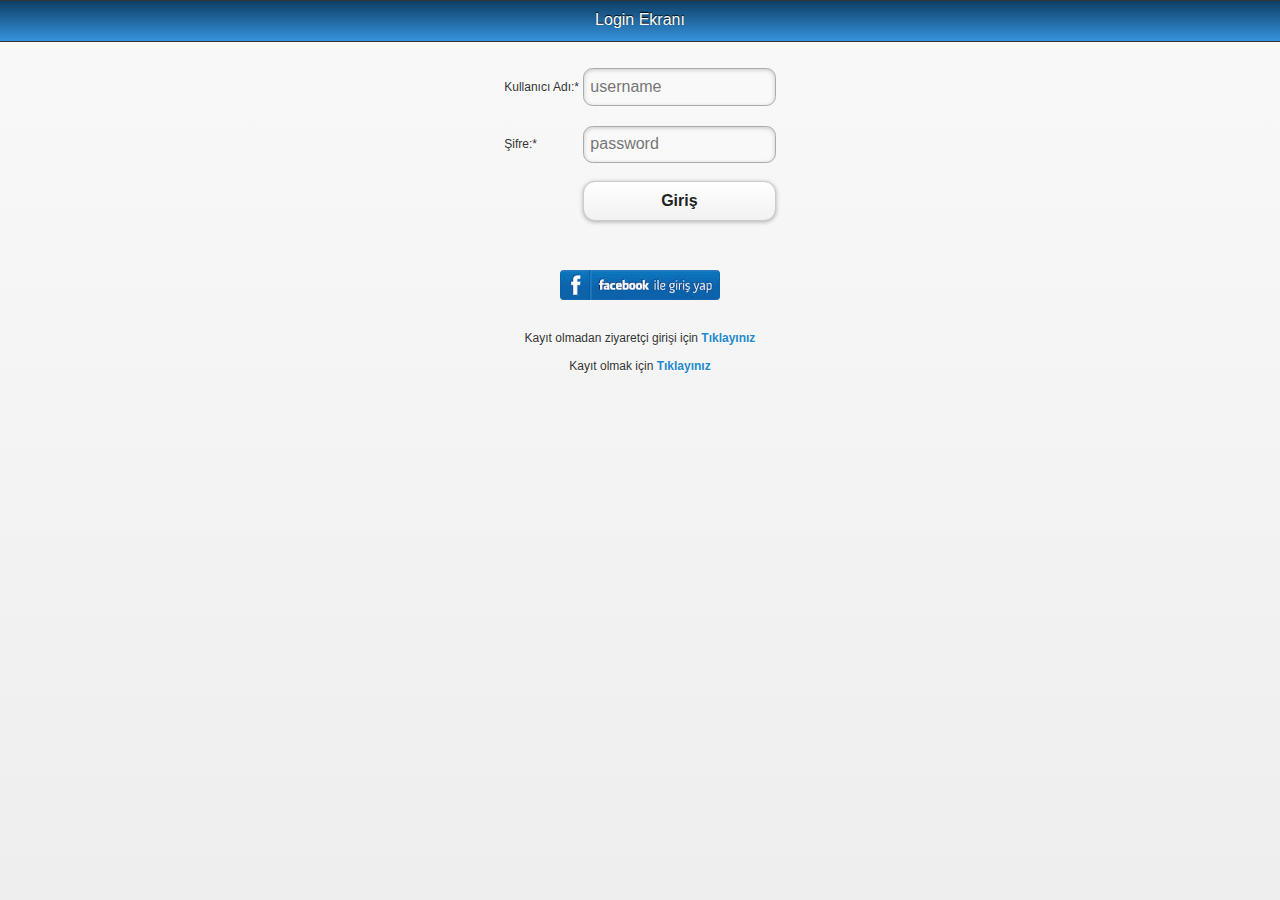
==== www/index.html @ 520a234f "?oooo" ====
<!DOCTYPE html>
<html>
    <head>
    	
        <meta http-equiv="Content-Type" content="text/html; charset=UTF-8" />        
        <meta name="format-detection" content="telephone=no" />
        <meta name="viewport" content="user-scalable=no, initial-scale=1, maximum-scale=1, minimum-scale=1, width=device-width, height=device-height" />
               
        <script type="text/javascript" src="js/my.js"></script>        
        <link rel="Stylesheet" href="style/jquery.mobile-1.2.0.min.css" />
        <script src="scripts/jquery-1.6.4.js" type="text/javascript"></script>
        <script src="scripts/jquery.mobile-1.2.0.min.js" type="text/javascript"></script>
        <link rel="stylesheet" type="text/css" href="css/index.css" />
 		<script src="Chart.min.js"></script>
 		<script type="text/javascript" src="http://www.google.com/jsapi"></script>

</head>
    <body onload="app.onDeviceReady()">  
        <!--start login page-->
        <div data-role="page" id="login_form">
            <div data-role="header" align="center">
                <h1>Login Ekranı</h1>
            </div>
            <div data-role="main" class="ui-content" align="center">
             <table border="0">
                <tr> 
                <td>Kullanıcı Adı:<span>*</span></td>
                <td><input type="text" id="username" placeholder="username"/> </td>
                </tr>
                <tr> 
                <td>Şifre:<span>*</span></td>
                <td><input type="password" id="password" placeholder="password"/> </td>
                </tr>
                <tr>
                    <td> </td>
                    <td><input type="button" name="btn_login" id="btn_login" value="Giriş" onclick="app.loginfnc()"/></td>
                </tr>                
            </table>
            <br />
            <br />
               <p>
                    <a href="#"> <img src="img/login_with_facebook.jpg" height="30"/></a>
                    <br />
                    <br />
                    <br />
                    Kayıt olmadan ziyaretçi girişi için <a onclick="app.loginguest()">Tıklayınız</a>
                    <br />
                    <br />
                    Kayıt olmak için <a onclick="app.fnc_register()">Tıklayınız</a>
               </p>
            </div>
        </div> 
        <!--end login page-->
        
        
<!--start new page-->

<div data-role="page" id="choose_company">
    <div data-role="header" align="center">
        <br/>
              <div >
                <a href="#choose_company" data-ajax="false" ><img src="img/menu_icons/1_Home_.png" width="11%""> <img/></a>
              </div>        
    </div><!-- /header -->
    <div data-role="content">
        
         <div style="position: relative;">
         	Merhaba
         	<br/>
         	Lürfen Hangi Şirket ile işlem yapmak istediğinizi seçiniz.
             <table>
                 <tr>
                     <td>
                         <a href="#barkod" data-ajax="false"><img src="img/company_icons/27.jpg" width="90%"/></a>
                     </td>
                     <td>
                         <a href="#hospital_mainpage" data-ajax="false" ><img src="img/company_icons/17.jpg" width="90%"/></a>
                     </td>
                 </tr>
             </table>
         </div>
   
    </div>
</div>
<!--end new page-->           



<!--start new page-->
<div data-role="page" id="katalog_ms">
    <div data-role="header" align="center">
        <br/>
              <div >
                <a href="#barkod" data-ajax="false" onclick="app.fnc_Barkod()"><img src="img/menu_icons/1_Home.png" width="8%"> <img/></a>
                <a href="#puanlarim" data-ajax="false"  onclick="app.fnc_Puanlarim()"><img src="img/menu_icons/2_Score.png" width="8%"> <img/></a>
                <a href="#mesajlar"  onclick="app.fnc_Mesajlar()">        <img id="img_msg9" src="img/menu_icons/3_Message.png" width="8%"> <img/> </a>
                <a href="#profil" data-ajax="false" onclick="app.fnc_Profil()"><img src="img/menu_icons/4_Profile.png" width="8%"> <img/></a>
                <a href="#kampanyalar" onclick="app.fnc_Kampanyalar()">   <img id="img_camp9" src="img/menu_icons/5_Campaign.png" width="8%"> <img/></a>
                <a href="#istatistik" data-ajax="false" onclick="app.fnc_Istatistik()"><img src="img/menu_icons/6_Statistic.png" width="8%"> <img/></a>
				<a href="#anket" data-ajax="false" onclick="app.fnc_Anket()"><img id="img_inq9" src="img/menu_icons/8_anket.png" width="8%"> <img/></a>                
				<a href="#katalog_ms" data-ajax="false"><img src="img/menu_icons/9_shop_.png" width="8%"> <img/></a>				
                <a href="#map_branch_page" data-ajax="false" ><img src="img/menu_icons/7_Map.png" width="8%"> <img/></a>
              </div>        
    </div><!-- /header -->
    <div data-role="content">
         <div style="position: relative;">
         		<a href="#product_basket" onclick="app.fnc_OrderList()" data-ajax="false" ><img src="img/orders.png" > <img/></a>
         		<a href="#product_basket_details" onclick="app.fnc_OldOrderList()" data-ajax="false" ><img src="img/Payment.png" > <img/></a>
         		<center> <h2> LOOKBOOK </h2> </center>
				<select id="lookbook_sex">
					<option val="-1">Seçiniz</option>	
				</select>

				<select id="ProductType_List">
					<option val="-1">Ürün Tipi Seçiniz</option>	
				</select>			
					
				<select id="ProductSubType_List">
					<option val="-1">Alt Ürün Tipi Seçiniz</option>	
				</select>		
         </div>
         <div id="div_ms_katalog" style="position: relative;">
         </div>
    </div>
</div>
<!--end new page-->   



<!--start new page-->
<div data-role="page" id="katalog_detay_ms">
    <div data-role="header" align="center">
        <br/>
              <div >
                <a href="#barkod" data-ajax="false" onclick="app.fnc_Barkod()"><img src="img/menu_icons/1_Home.png" width="8%"> <img/></a>
                <a href="#puanlarim" data-ajax="false"  onclick="app.fnc_Puanlarim()"><img src="img/menu_icons/2_Score.png" width="8%"> <img/></a>
                <a href="#mesajlar"  onclick="app.fnc_Mesajlar()">        <img id="img_msg9" src="img/menu_icons/3_Message.png" width="8%"> <img/> </a>
                <a href="#profil" data-ajax="false" onclick="app.fnc_Profil()"><img src="img/menu_icons/4_Profile.png" width="8%"> <img/></a>
                <a href="#kampanyalar" onclick="app.fnc_Kampanyalar()">   <img id="img_camp9" src="img/menu_icons/5_Campaign.png" width="8%"> <img/></a>
                <a href="#istatistik" data-ajax="false" onclick="app.fnc_Istatistik()"><img src="img/menu_icons/6_Statistic.png" width="8%"> <img/></a>
				<a href="#anket" data-ajax="false" onclick="app.fnc_Anket()"><img id="img_inq9" src="img/menu_icons/8_anket.png" width="8%"> <img/></a>                
				<a href="#katalog_ms" data-ajax="false"><img src="img/menu_icons/9_shop_.png" width="8%"> <img/></a>				
                <a href="#map_branch_page" data-ajax="false" ><img src="img/menu_icons/7_Map.png" width="8%"> <img/></a>
              </div>        
    </div><!-- /header -->
    <div data-role="content">
         <div id="div_ms_katalog_detay" style="position: relative;">
         </div>
    </div>
</div>
<!--end new page--> 


<!--start new page-->
<div data-role="page" id="product_basket">
    <div data-role="header" align="center">
        <br/>
              <div >
                <a href="#barkod" data-ajax="false" onclick="app.fnc_Barkod()"><img src="img/menu_icons/1_Home.png" width="8%"> <img/></a>
                <a href="#puanlarim" data-ajax="false"  onclick="app.fnc_Puanlarim()"><img src="img/menu_icons/2_Score.png" width="8%"> <img/></a>
                <a href="#mesajlar"  onclick="app.fnc_Mesajlar()">        <img id="img_msg9" src="img/menu_icons/3_Message.png" width="8%"> <img/> </a>
                <a href="#profil" data-ajax="false" onclick="app.fnc_Profil()"><img src="img/menu_icons/4_Profile.png" width="8%"> <img/></a>
                <a href="#kampanyalar" onclick="app.fnc_Kampanyalar()">   <img id="img_camp9" src="img/menu_icons/5_Campaign.png" width="8%"> <img/></a>
                <a href="#istatistik" data-ajax="false" onclick="app.fnc_Istatistik()"><img src="img/menu_icons/6_Statistic.png" width="8%"> <img/></a>
				<a href="#anket" data-ajax="false" onclick="app.fnc_Anket()"><img id="img_inq9" src="img/menu_icons/8_anket.png" width="8%"> <img/></a>                
				<a href="#katalog_ms" data-ajax="false"><img src="img/menu_icons/9_shop_.png" width="8%"> <img/></a>				
                <a href="#map_branch_page" data-ajax="false" ><img src="img/menu_icons/7_Map.png" width="8%"> <img/></a>
              </div>        
    </div><!-- /header -->
    <div data-role="content">
         <div id="div_ms_product_basket">
         </div>
         <table style="width:100%"><tr><td align="right">
				<a href="#product_basket_approval"> 
				</br> Ödeme Yap <img  src="img/credit_card_logos_14.gif"></img>
				<a>
			</td></tr> 
		 </table>
						
    </div>
</div>
<!--end new page--> 

<!--start new page-->
<div data-role="page" id="product_basket_details">
    <div data-role="header" align="center">
        <br/>
              <div >
                <a href="#barkod" data-ajax="false" onclick="app.fnc_Barkod()"><img src="img/menu_icons/1_Home.png" width="8%"> <img/></a>
                <a href="#puanlarim" data-ajax="false"  onclick="app.fnc_Puanlarim()"><img src="img/menu_icons/2_Score.png" width="8%"> <img/></a>
                <a href="#mesajlar"  onclick="app.fnc_Mesajlar()">        <img id="img_msg9" src="img/menu_icons/3_Message.png" width="8%"> <img/> </a>
                <a href="#profil" data-ajax="false" onclick="app.fnc_Profil()"><img src="img/menu_icons/4_Profile.png" width="8%"> <img/></a>
                <a href="#kampanyalar" onclick="app.fnc_Kampanyalar()">   <img id="img_camp9" src="img/menu_icons/5_Campaign.png" width="8%"> <img/></a>
                <a href="#istatistik" data-ajax="false" onclick="app.fnc_Istatistik()"><img src="img/menu_icons/6_Statistic.png" width="8%"> <img/></a>
				<a href="#anket" data-ajax="false" onclick="app.fnc_Anket()"><img id="img_inq9" src="img/menu_icons/8_anket.png" width="8%"> <img/></a>                
				<a href="#katalog_ms" data-ajax="false"><img src="img/menu_icons/9_shop_.png" width="8%"> <img/></a>				
                <a href="#map_branch_page" data-ajax="false" ><img src="img/menu_icons/7_Map.png" width="8%"> <img/></a>
              </div>        
    </div><!-- /header -->
    <div data-role="content">
         <div id="div_ms_product_basket_detail">
         </div>
    </div>
</div>
<!--end new page--> 

<!--start new page-->
<div data-role="page" id="product_basket_approval">
    <div data-role="header" align="center">
        <br/>
              <div >
                <a href="#barkod" data-ajax="false" onclick="app.fnc_Barkod()"><img src="img/menu_icons/1_Home.png" width="8%"> <img/></a>
                <a href="#puanlarim" data-ajax="false"  onclick="app.fnc_Puanlarim()"><img src="img/menu_icons/2_Score.png" width="8%"> <img/></a>
                <a href="#mesajlar"  onclick="app.fnc_Mesajlar()">        <img id="img_msg9" src="img/menu_icons/3_Message.png" width="8%"> <img/> </a>
                <a href="#profil" data-ajax="false" onclick="app.fnc_Profil()"><img src="img/menu_icons/4_Profile.png" width="8%"> <img/></a>
                <a href="#kampanyalar" onclick="app.fnc_Kampanyalar()">   <img id="img_camp9" src="img/menu_icons/5_Campaign.png" width="8%"> <img/></a>
                <a href="#istatistik" data-ajax="false" onclick="app.fnc_Istatistik()"><img src="img/menu_icons/6_Statistic.png" width="8%"> <img/></a>
				<a href="#anket" data-ajax="false" onclick="app.fnc_Anket()"><img id="img_inq9" src="img/menu_icons/8_anket.png" width="8%"> <img/></a>                
				<a href="#katalog_ms" data-ajax="false"><img src="img/menu_icons/9_shop_.png" width="8%"> <img/></a>				
                <a href="#map_branch_page" data-ajax="false" ><img src="img/menu_icons/7_Map.png" width="8%"> <img/></a>
              </div>        
    </div><!-- /header -->
    <div data-role="content">
         <div id="div_ms_product_basket_approval">
             <table border="0">
                <tr> 
                <td>İsim:<span>*</span></td>
                <td><input type="text"  placeholder="isim"/> </td>
                </tr>
                <tr> 
                <td>Soyisim:<span>*</span></td>
                <td><input type="text"  placeholder="soyisim"/> </td>
                </tr>
                <tr> 
                <td>adres:<span>*</span></td>
                <td><input type="text"  placeholder="adres"/> </td>
                </tr>
                <tr> 
                <td>KartNo:<span>*</span></td>
                <td><input type="text"  placeholder="kartno"/> </td>
                </tr>
                <tr> 
                <td>Son Kull. Tarihi:<span>*</span></td>
                <td><input type="text"  placeholder="son kullanma tarihi"/> </td>
                </tr>
                <tr> 
                <td>CVC no:<span>*</span></td>
                <td><input type="text"  placeholder="CVC"/> </td>
                </tr>
                <tr>
                    <td> </td>
                    <td><input type="button" name="btn_buy" id="btn_buy" onclick="app.fnc_Buy()" value="Satın Al"/></td>
                </tr>                
            </table>
         	
         </div>
    </div>
</div>
<!--end new page--> 

<!--start new page-->
<div data-role="page" id="product_basket_approval_finish">
    <div data-role="header" align="center">
        <br/>
              <div >
                <a href="#barkod" data-ajax="false" onclick="app.fnc_Barkod()"><img src="img/menu_icons/1_Home.png" width="8%"> <img/></a>
                <a href="#puanlarim" data-ajax="false"  onclick="app.fnc_Puanlarim()"><img src="img/menu_icons/2_Score.png" width="8%"> <img/></a>
                <a href="#mesajlar"  onclick="app.fnc_Mesajlar()">        <img id="img_msg9" src="img/menu_icons/3_Message.png" width="8%"> <img/> </a>
                <a href="#profil" data-ajax="false" onclick="app.fnc_Profil()"><img src="img/menu_icons/4_Profile.png" width="8%"> <img/></a>
                <a href="#kampanyalar" onclick="app.fnc_Kampanyalar()">   <img id="img_camp9" src="img/menu_icons/5_Campaign.png" width="8%"> <img/></a>
                <a href="#istatistik" data-ajax="false" onclick="app.fnc_Istatistik()"><img src="img/menu_icons/6_Statistic.png" width="8%"> <img/></a>
				<a href="#anket" data-ajax="false" onclick="app.fnc_Anket()"><img id="img_inq9" src="img/menu_icons/8_anket.png" width="8%"> <img/></a>                
				<a href="#katalog_ms" data-ajax="false"><img src="img/menu_icons/9_shop_.png" width="8%"> <img/></a>				
                <a href="#map_branch_page" data-ajax="false" ><img src="img/menu_icons/7_Map.png" width="8%"> <img/></a>
              </div>        
    </div><!-- /header -->
    <div data-role="content">
         <div id="div_ms_product_basket_approval_finish">
           <h2>Satın Alma İşleminiz Başarıyla Tamamlanmıştır.</br></br>Siparişiniz Kargoya verildiği Zaman Sizi Bilgilendirme Yapılacaktır.</h2>
         </div>
    </div>
</div>
<!--end new page--> 

<div data-role="page" id="anket_detay">
    <div data-role="header" align="center">
    	<br/>
        FİBA GRUP<div id="un_anket_detay"> </div> <div id="point_anket_detay"> </div>
		      <div >
                <a href="#barkod" data-ajax="false" onclick="app.fnc_Barkod()"><img src="img/menu_icons/1_Home.png" width="8%"> <img/></a>
                <a href="#puanlarim" data-ajax="false"  onclick="app.fnc_Puanlarim()"><img src="img/menu_icons/2_Score.png" width="8%"> <img/></a>
                <a href="#mesajlar"  onclick="app.fnc_Mesajlar()">        <img id="img_msg9" src="img/menu_icons/3_Message.png" width="8%"> <img/> </a>
                <a href="#profil" data-ajax="false" onclick="app.fnc_Profil()"><img src="img/menu_icons/4_Profile.png" width="8%"> <img/></a>
                <a href="#kampanyalar" onclick="app.fnc_Kampanyalar()">   <img id="img_camp9" src="img/menu_icons/5_Campaign.png" width="8%"> <img/></a>
                <a href="#istatistik" data-ajax="false" onclick="app.fnc_Istatistik()"><img src="img/menu_icons/6_Statistic.png" width="8%"> <img/></a>
				<a href="#anket" data-ajax="false" onclick="app.fnc_Anket()"><img id="img_inq9" src="img/menu_icons/8_anket_.png" width="8%"> <img/></a>                
                <a href="#katalog_ms" data-ajax="false"><img src="img/menu_icons/9_shop.png" width="8%"> <img/></a>
                <a href="#map_branch_page" data-ajax="false" ><img src="img/menu_icons/7_Map.png" width="8%"> <img/></a>
		      </div>        
    </div><!-- /header -->
<div data-role="content">
    	<div id="div_anket_detay">
    		Selam , hangi elbise bana en çok yakışır ;)
    		<fieldset data-role="controlgroup">
             <table border="0">
                <tr> 
                <td><img src="img/elbise1.png"> <img/> </td>
                <td><img src="img/elbise2.png"> <img/> </td>
                <td><img src="img/elbise3.png"> <img/> </td>
                </tr>
            </table>
            </fieldset>
            
            <fieldset data-role="controlgroup">
	 	<input type="radio" name="radio-choice" id="radio-choice-1" value="choice-1" checked="checked" />
     	<label for="radio-choice-1">Siyah Elbise</label>

     	<input type="radio" name="radio-choice" id="radio-choice-2" value="choice-2"  />
     	<label for="radio-choice-2">Kırmızı Elbise</label>

     	<input type="radio" name="radio-choice" id="radio-choice-3" value="choice-3"  />
     	<label for="radio-choice-3">Mavi Elbise</label>

</fieldset>
         <input type="button" name="btn_anket" id="btn_anket" value="kaydet" onclick="app.fnc_saveanket()"/>

		</div>
</div>
	
</div><!-- /page -->
        

<!--start location list-->
<div data-role="page" id="location_list">
    <div data-role="header" align="center">
        <br/>
              <div >
                <a href="#barkod" data-ajax="false" onclick="app.fnc_Barkod()"><img src="img/menu_icons/1_Home.png" width="8%"> <img/></a>
                <a href="#puanlarim" data-ajax="false"  onclick="app.fnc_Puanlarim()"><img src="img/menu_icons/2_Score.png" width="8%"> <img/></a>
                  <a href="#mesajlar"  onclick="app.fnc_Mesajlar()">        <img id="img_msg_loc" src="img/menu_icons/3_Message.png" width="8%"> <img/> </a>
                <a href="#profil" data-ajax="false" onclick="app.fnc_Profil()"><img src="img/menu_icons/4_Profile.png" width="8%"> <img/></a>
                  <a href="#kampanyalar" onclick="app.fnc_Kampanyalar()">   <img id="img_camp_loc" src="img/menu_icons/5_Campaign.png" width="8%"> <img/></a>
                <a href="#istatistik" data-ajax="false" onclick="app.fnc_Istatistik()"><img src="img/menu_icons/6_Statistic.png" width="8%"> <img/></a>
				<a href="#anket" data-ajax="false" onclick="app.fnc_Anket()"><img id="img_inq9" src="img/menu_icons/8_anket.png" width="8%"> <img/></a>                
                <a href="#katalog_ms" data-ajax="false"><img src="img/menu_icons/9_shop.png" width="8%"> <img/></a>
                <a href="#map_branch_page" data-ajax="false"><img src="img/menu_icons/7_Map_.png" width="8%"> <img/></a>
              </div>        
    </div><!-- /header -->
    <div data-role="content">
            <div id="div_loc_list">
                
            </div>        
    </div>
</div>

<!--show directoion map page-->
<div data-role="page" id="direction_page">
    <div data-role="header" align="center">
        <br/>
              <div >
                <a href="#barkod" data-ajax="false" onclick="app.fnc_Barkod()"><img src="img/menu_icons/1_Home.png" width="8%"> <img/></a>
                <a href="#puanlarim" data-ajax="false"  onclick="app.fnc_Puanlarim()"><img src="img/menu_icons/2_Score.png" width="8%"> <img/></a>
                  <a href="#mesajlar"  onclick="app.fnc_Mesajlar()">        <img src="img/menu_icons/3_Message.png" width="8%"> <img/> </a>
                <a href="#profil" data-ajax="false" onclick="app.fnc_Profil()"><img src="img/menu_icons/4_Profile.png" width="8%"> <img/></a>
                  <a href="#kampanyalar" onclick="app.fnc_Kampanyalar()">   <img src="img/menu_icons/5_Campaign.png" width="8%"> <img/></a>
                <a href="#istatistik" data-ajax="false" onclick="app.fnc_Istatistik()"><img src="img/menu_icons/6_Statistic.png" width="8%"> <img/></a>
                <a href="#katalog_ms" data-ajax="false"><img src="img/menu_icons/9_shop.png" width="8%"> <img/></a>
                <a href="#location_list" data-ajax="false" onclick="app.fnc_location_list()"><img src="img/menu_icons/7_Map_.png" width="8%"> <img/></a>
              </div>        
    </div><!-- /header -->
    
    <div data-role="content" id="map_cont" style="padding:0;position:absolute;top:90px;right:0px;bottom:0px;left:0px;">
        <script src="https://maps.googleapis.com/maps/api/js?key=AIzaSyD2qBI9GSPtX0zrcLHLhPtc519cEPyGotw&sensor=false"> </script>
        <div id="map_direction"  style="width:100%; height: 100%;" > </div>
    </div> 

</div><!-- /page -->

<!--end location list-->


<!--start new page-->
<div data-role="page" id="map_branch_page">
    <div data-role="header" align="center">
        <br/>
              <div >
                <a href="#barkod" data-ajax="false" onclick="app.fnc_Barkod()"><img src="img/menu_icons/1_Home.png" width="8%"> <img/></a>
                <a href="#puanlarim" data-ajax="false"  onclick="app.fnc_Puanlarim()"><img src="img/menu_icons/2_Score.png" width="8%"> <img/></a>
                  <a href="#mesajlar"  onclick="app.fnc_Mesajlar()">        <img id="img_msg_map_section" src="img/menu_icons/3_Message.png" width="8%"> <img/> </a>
                <a href="#profil" data-ajax="false" onclick="app.fnc_Profil()"><img src="img/menu_icons/4_Profile.png" width="8%"> <img/></a>
                  <a href="#kampanyalar" onclick="app.fnc_Kampanyalar()">   <img id="img_camp_map_section" src="img/menu_icons/5_Campaign.png" width="8%"> <img/></a>
                <a href="#istatistik" data-ajax="false" onclick="app.fnc_Istatistik()"><img src="img/menu_icons/6_Statistic.png" width="8%"> <img/></a>
                <a href="#katalog_ms" data-ajax="false"><img src="img/menu_icons/9_shop.png" width="8%"> <img/></a>
                <a href="#map_branch_page" data-ajax="false"> <img src="img/menu_icons/7_Map_.png" width="8%"> <img/></a>
              </div>        
    </div><!-- /header -->
    <div data-role="content">
        
         <div style="position: relative;">
             <table>
                 <tr>
                     <td>
                         <a href="#enyakin" data-ajax="false" onclick="app.detectCurrentLocation()"><img src="img/company_icons/map_direct.png" width="90%"/></a>
                     </td>
                     <td>
                         <a href="#location_list" data-ajax="false" onclick="app.fnc_location_list()"><img src="img/company_icons/branch_list.png" width="90%"/></a>
                     </td>
                 </tr>
             </table>
         </div>
   
    </div>
</div>
<!--end new page-->        
        
        
<div data-role="page" id="barkod">
    <div data-role="header" align="center">
    	<br/>
        FİBA GRUP<div id="un_barkod"> </div> <div id="point_barkod"> </div>
		      <div >
                <a href="#barkod" data-ajax="false" onclick="app.fnc_Barkod()"><img src="img/menu_icons/1_Home_.png" width="8%"> <img/></a>
                <a href="#puanlarim" data-ajax="false"  onclick="app.fnc_Puanlarim()"><img src="img/menu_icons/2_Score.png" width="8%"> <img/></a>
                <a href="#mesajlar"  onclick="app.fnc_Mesajlar()">        <img id="img_msg" src="img/menu_icons/3_Message.png" width="8%"> <img/> </a>
                <a href="#profil" data-ajax="false" onclick="app.fnc_Profil()"><img src="img/menu_icons/4_Profile.png" width="8%"> <img/></a>
                <a href="#kampanyalar" onclick="app.fnc_Kampanyalar()">   <img id="img_camp" src="img/menu_icons/5_Campaign.png" width="8%"> <img/></a>
                <a href="#istatistik" data-ajax="false" onclick="app.fnc_Istatistik()"><img src="img/menu_icons/6_Statistic.png" width="8%"> <img/></a>
				<a href="#anket" data-ajax="false" onclick="app.fnc_Anket()"><img id="img_inq" src="img/menu_icons/8_anket.png" width="8%"> <img/></a>                
                <a href="#katalog_ms" data-ajax="false"><img src="img/menu_icons/9_shop.png" width="8%"> <img/></a>
                <a href="#map_branch_page" data-ajax="false" ><img src="img/menu_icons/7_Map.png" width="8%"> <img/></a>
		      </div>        
    </div><!-- /header -->
<div data-role="content">
	<div id="div_img" align="right">
		<img id="img_ret" src=""><img/>
	</div>
    	<div id="div_barkod">
    		<div id="un_barkod2"> </div>
    		<br/>
    		Size özel üretilmiş dijital barkodunuzu alış verişlerinizde okutarak indirim ve puan kazabilirisiniz. 
    	    <h2>
            <div id="barkod_id" align="center">123456789</div>
            </h2>
        	<img src="img/qr_code.gif"><img/>
		</div>
			<br/>
            Kartınız 
            <div style="background-image: url(img/visa_gold.gif); height: 175px; width: 276px;" align="center">
            </br>
            <center><h2> <div id="card_name"></div></h2></center>
			</div>


</div>
	
</div><!-- /page -->


<div data-role="page" id="register">
    <div data-role="header" align="center">
    	<br/>
        FİBA GRUP
		      <div >
                <a href="#login_form" style="margin-top: 8px;"><img src="img/menu_icons/1_Home.png" width="12%"> <img/></a>
		      </div>        
    </div><!-- /header -->
<div data-role="content">
    	<div id="div_register">
       		<br/>
             <table border="0">
                <tr> 
                <td>İsiminiz:<span>*</span></td>
                <td><input type="text" id="name" placeholder="isim"/> </td>
                </tr>
                <tr> 
                <td>Soyisiminiz:<span>*</span></td>
                <td><input type="text" id="surname" placeholder="soyisim"/> </td>
                </tr>
                <tr> 
                <td>email adresiniz:<span>*</span></td>
                <td><input type="text" id="emailname" placeholder="email"/> </td>
                </tr>
                <tr> 
                <td>Cep Telefonunuz:<span>*</span></td>
                <td><input type="text" id="mobile" placeholder="cep telefonunuz"/> </td>
                </tr>
                <tr> 
                <td>Kullanıcı Adınız:<span>*</span></td>
                <td><input type="text" id="username2" placeholder="kullanıcı adınız"/> </td>
                </tr>
                <tr> 
                <td>Şifreniz:<span>*</span></td>
                <td><input type="password" id="password2" placeholder="şifreniz"/> </td>
                </tr>
                <tr>
                    <td> </td>
                    <td><input type="button" name="btn_register" id="btn_register" value="Kaydet"/></td>
                </tr>                
            </table>
		</div>
</div>
</div><!-- /page -->


<div data-role="page" id="puanlarim">
    <div data-role="header" align="center">
    	<br/>
        FİBA GRUP<div id="un_puanlarim"> </div><div id="point_puanlarim"> </div>
		      <div >
                <a href="#barkod" data-ajax="false" onclick="app.fnc_Barkod()"><img src="img/menu_icons/1_Home.png" width="8%"> <img/></a>
                <a href="#puanlarim" data-ajax="false"  onclick="app.fnc_Puanlarim()"><img src="img/menu_icons/2_Score_.png" width="8%"> <img/></a>
                  <a href="#mesajlar"  onclick="app.fnc_Mesajlar()">        <img id="img_msg1" src="img/menu_icons/3_Message.png" width="8%"> <img/> </a>
                <a href="#profil" data-ajax="false" onclick="app.fnc_Profil()"><img src="img/menu_icons/4_Profile.png" width="8%"> <img/></a>
                  <a href="#kampanyalar" onclick="app.fnc_Kampanyalar()">   <img id="img_camp1" src="img/menu_icons/5_Campaign.png" width="8%"> <img/></a>
                <a href="#istatistik" data-ajax="false" onclick="app.fnc_Istatistik()"><img src="img/menu_icons/6_Statistic.png" width="8%"> <img/></a>
				<a href="#anket" data-ajax="false" onclick="app.fnc_Anket()"><img id="img_inq1" src="img/menu_icons/8_anket.png" width="8%"> <img/></a>                
                <a href="#katalog_ms" data-ajax="false"><img src="img/menu_icons/9_shop.png" width="8%"> <img/></a>
                <a href="#map_branch_page" data-ajax="false" ><img src="img/menu_icons/7_Map.png" width="8%"> <img/></a>
		      </div>
    </div><!-- /header -->	
<div data-role="content">            
puanlarım	
<div id="div_puanlarim">
                
</div>
</div>
</div>


<div data-role="page" id="mesajlar">
    <div data-role="header" align="center">
    	<br/>
        FİBA GRUP<div id="un_mesajlar"> </div><div id="point_mesajlar"> </div>
		      <div >
                <a href="#barkod" data-ajax="false" onclick="app.fnc_Barkod()"><img src="img/menu_icons/1_Home.png" width="8%"> <img/></a>
                <a href="#puanlarim" data-ajax="false"  onclick="app.fnc_Puanlarim()"><img src="img/menu_icons/2_Score.png" width="8%"> <img/></a>
                  <a href="#mesajlar"  onclick="app.fnc_Mesajlar()">        <img id="img_msg2" src="img/menu_icons/3_Message_.png" width="8%"> <img/> </a>
                <a href="#profil" data-ajax="false" onclick="app.fnc_Profil()"><img src="img/menu_icons/4_Profile.png" width="8%"> <img/></a>
                  <a href="#kampanyalar" onclick="app.fnc_Kampanyalar()">   <img id="img_camp2" src="img/menu_icons/5_Campaign.png" width="8%"> <img/></a>
                <a href="#istatistik" data-ajax="false" onclick="app.fnc_Istatistik()"><img src="img/menu_icons/6_Statistic.png" width="8%"> <img/></a>
				<a href="#anket" data-ajax="false" onclick="app.fnc_Anket()"><img  id="img_inq2" src="img/menu_icons/8_anket.png" width="8%"> <img/></a>                
                <a href="#katalog_ms" data-ajax="false"><img src="img/menu_icons/9_shop.png" width="8%"> <img/></a>
                <a href="#map_branch_page" data-ajax="false"><img src="img/menu_icons/7_Map.png" width="8%"> <img/></a>

		      </div>        
    </div><!-- /header -->	

<div data-role="content">
<div id="div_mesajlar">
                
</div>
</div>
</div>


<!-- Start of second page -->
<div data-role="page" id="profil">
    <div data-role="header" align="center">
    	<br/>
        FİBA GRUP<div id="un_profil"> </div><div id="point_profil"> </div>
		      <div >
                <a href="#barkod" data-ajax="false" onclick="app.fnc_Barkod()"><img src="img/menu_icons/1_Home.png" width="8%"> <img/></a>
                <a href="#puanlarim" data-ajax="false"  onclick="app.fnc_Puanlarim()"><img src="img/menu_icons/2_Score.png" width="8%"> <img/></a>
                <a href="#mesajlar"  onclick="app.fnc_Mesajlar()">        <img id="img_msg3" src="img/menu_icons/3_Message.png" width="8%"> <img/> </a>
                <a href="#profil" data-ajax="false" onclick="app.fnc_Profil()"><img src="img/menu_icons/4_Profile_.png" width="8%"> <img/></a>
                <a href="#kampanyalar" onclick="app.fnc_Kampanyalar()">   <img id="img_camp3" src="img/menu_icons/5_Campaign.png" width="8%"> <img/></a>
                <a href="#istatistik" data-ajax="false" onclick="app.fnc_Istatistik()"><img src="img/menu_icons/6_Statistic.png" width="8%"> <img/></a>
				<a href="#anket" data-ajax="false" onclick="app.fnc_Anket()"><img  id="img_inq3" src="img/menu_icons/8_anket.png" width="8%"> <img/></a>                
                <a href="#katalog_ms" data-ajax="false"><img src="img/menu_icons/9_shop.png" width="8%"> <img/></a>
                <a href="#map_branch_page" data-ajax="false"><img src="img/menu_icons/7_Map.png" width="8%"> <img/></a>
		      </div>
    </div><!-- /header -->
    <div data-role="content">
 	
	<div id="div_profil">
		<br/>
		<table border="0">
			<tr> 
			<td>isim soyisim </td>
			<td><input type="text" id="txt_isim"/> </td>
			</tr>
			<tr> 
			<td>TC Kimlik No </td>
			<td><input type="text" id="tx_tckn"/> </td>
			</tr>
			<tr> 
			<td>Doğum Tarihi </td>
			<td><input type="text" id="txt_dogumtarihi"/> </td>
			</tr>
			<tr> 
			<td>Cep Telefonu </td>
			<td><input type="text" id="txt_cep_tel"/> </td>
			</tr>
			<tr> 
			<td>Email </td>
			<td><input type="text" id="txt_email"/> </td>
			</tr>
			<tr> 
			<td>İletişim Adresi </td>
			<td><textarea id="txt_adres"> </textarea> </td>
			</tr>
			<tr> 
			<td>Bilgilendirme maili almak istiyorum </td>
			<td><input type="checkbox" id="chk_mail"/> </td>
			</tr>
			<tr> 
			<td>Bilgilendirme SMS i almak istiyorum </td>
			<td><input type="checkbox" id="chk_sms"/> </td>
			</tr>
			
			<input type="button" name="btn_kaydet" id="btn_kaydet" value="Kaydet" onclick="app.savefunc()"/>
		</table>
		
	</div>
</div>
</div><!-- /page -->


<!-- Start of second page -->
<div data-role="page" id="kampanyalar">
    <div data-role="header" align="center">
    	<br/>
        FİBA GRUP<div id="un_kampanyalar"> </div><div id="point_kampanyalar"> </div>
		      <div >
                <a href="#barkod" data-ajax="false" onclick="app.fnc_Barkod()"><img src="img/menu_icons/1_Home.png" width="8%"> <img/></a>
                <a href="#puanlarim" data-ajax="false"  onclick="app.fnc_Puanlarim()"><img src="img/menu_icons/2_Score.png" width="8%"> <img/></a>
                  <a href="#mesajlar"  onclick="app.fnc_Mesajlar()">        <img id="img_msg4" src="img/menu_icons/3_Message.png" width="8%"> <img/> </a>
                <a href="#profil" data-ajax="false" onclick="app.fnc_Profil()"><img src="img/menu_icons/4_Profile.png" width="8%"> <img/></a>
                  <a href="#kampanyalar" onclick="app.fnc_Kampanyalar()">   <img id="img_camp4" src="img/menu_icons/5_Campaign_.png" width="8%"> <img/></a>
                <a href="#istatistik" data-ajax="false" onclick="app.fnc_Istatistik()"><img src="img/menu_icons/6_Statistic.png" width="8%"> <img/></a>
				<a href="#anket" data-ajax="false" onclick="app.fnc_Anket()"><img  id="img_inq4" src="img/menu_icons/8_anket.png" width="8%"> <img/></a>                
                <a href="#katalog_ms" data-ajax="false"><img src="img/menu_icons/9_shop.png" width="8%"> <img/></a>
                <a href="#map_branch_page" data-ajax="false" ><img src="img/menu_icons/7_Map.png" width="8%"> <img/></a>

		      </div>               
    </div><!-- /header -->
    <div data-role="content">
 	
	<div id="div_kampanyalar">
		<br/>
		<table>
                    <tr valign="center"> 
                    <td valign="center"><a href="#mesajlar"  onclick="app.fnc_Mesajlar()"> <img id="icon22" src="img/company_icons/22.jpg" width="90%" alt="AÇEV" /></a></td>
                    <td valign="center"><a href="#mesajlar"  onclick="app.fnc_Mesajlar()"><img id="icon2" src="img/company_icons/2.jpg" width="90%" alt="Aeropostale" /></a></td>
                    </tr>
                    <tr valign="center">
                    <td><a href="#mesajlar"  onclick="app.fnc_Mesajlar()"><img id="icon3" src="img/company_icons/3.jpg" width="90%" alt="Banana Republic" /></a></td>
                    <td><a href="#mesajlar"  onclick="app.fnc_Mesajlar()"><img id="icon27" src="img/company_icons/27.jpg" width="90%" alt="Fiba Gönüllüleri" /></a></td>
                    </tr>
                    <tr valign="center">  
                    <td><a href="#hospital_mainpage" ><img id="icon17" src="img/company_icons/17.jpg" width="90%" alt="Florence Nightingale İstanbul" /></a></td>
                    <td><a href="#mesajlar"  onclick="app.fnc_Mesajlar()"><img id="icon14" src="img/company_icons/14.jpg" width="90%" alt="Fibabanka" /></a></td>
                    </tr>
                    <tr valign="center">
                    <td><a href="#mesajlar"  onclick="app.fnc_Mesajlar()"><img id="icon25" src="img/company_icons/25.jpg" width="90%" alt="Hüsnü M. Özyeğin Vakfı" /></a></td>
                    <td><a href="#mesajlar"  onclick="app.fnc_Mesajlar()"><img id="icon18" src="img/company_icons/18.jpg" width="90%" alt="Fiba Group" /></a></td>
                    </tr>
                    <tr valign="center">  
                    <td ><a href="#mesajlar"  onclick="app.fnc_Mesajlar()"><img id="icon19" src="img/company_icons/19.jpg" width="90%" alt="Fiba Hayat" /></a></td>
                    <td><a href="#mesajlar"  onclick="app.fnc_Mesajlar()"><img id="icon1" src="img/company_icons/1.jpg" width="90%" alt="Gap" /></a></td>
                    </tr>  
                    <tr valign="center">
                    <td><a href="#mesajlar"  onclick="app.fnc_Mesajlar()"><img id="icon26" src="img/company_icons/26.png" width="90%" alt="Kumport" /></a></td>
                    <td><a href="#mesajlar"  onclick="app.fnc_Mesajlar()"><img id="icon13" src="img/company_icons/13.jpg" width="90%" alt="Fiba Air" /></a></td>
                    </tr>
                    <tr valign="center">  
                    <td><a href="#mesajlar"  onclick="app.fnc_Mesajlar()"><img id="icon17" src="img/company_icons/12.jpg" width="90%" alt="Marks & Spencer" /></a></td>
                    <td><a href="#mesajlar"  onclick="app.fnc_Mesajlar()"><img id="icon28" src="img/company_icons/28.jpg" width="90%" alt="Ofishane" /></a></td>
                    </tr>
                    <tr valign="center">  
                    <td><a href="#mesajlar"  onclick="app.fnc_Mesajlar()"><img id="icon29" src="img/company_icons/29.jpg" width="90%" alt="Özyeğin Üniversitesi" /></a></td>
                    <td><a href="#mesajlar"  onclick="app.fnc_Mesajlar()"><img id="icon31" src="img/company_icons/31.jpg" width="90%" alt="Swissotel The Bosphorus" /></a></td>
                    </tr>
                   </table>



		
	</div>
</div>
</div><!-- /page -->




<!-- Start of second page -->
<div data-role="page" id="istatistik">
    <div data-role="header" align="center">
    	<br/>
        FİBA GRUP<div id="un_istatistik"> </div><div id="point_istatistik"> </div>
		      <div >
                <a href="#barkod" data-ajax="false" onclick="app.fnc_Barkod()"><img src="img/menu_icons/1_Home.png" width="8%"> <img/></a>
                <a href="#puanlarim" data-ajax="false"  onclick="app.fnc_Puanlarim()"><img src="img/menu_icons/2_Score.png" width="8%"> <img/></a>
                <a href="#mesajlar"  onclick="app.fnc_Mesajlar()">        <img id="img_msg5" src="img/menu_icons/3_Message.png" width="8%"> <img/> </a>
                <a href="#profil" data-ajax="false" onclick="app.fnc_Profil()"><img src="img/menu_icons/4_Profile.png" width="8%"> <img/></a>
                  <a href="#kampanyalar" onclick="app.fnc_Kampanyalar()">   <img id="img_camp5" src="img/menu_icons/5_Campaign.png" width="8%"> <img/></a>
                <a href="#istatistik" data-ajax="false" onclick="app.fnc_Istatistik()"><img src="img/menu_icons/6_Statistic_.png" width="8%"> <img/></a>
				<a href="#anket" data-ajax="false" onclick="app.fnc_Anket()"><img  id="img_inq5" src="img/menu_icons/8_anket.png" width="8%"> <img/></a>                
                <a href="#katalog_ms" data-ajax="false"><img src="img/menu_icons/9_shop.png" width="8%"> <img/></a>
                <a href="#map_branch_page" data-ajax="false" ><img src="img/menu_icons/7_Map.png" width="8%"> <img/></a>

		      </div>               
    </div><!-- /header -->
    <div data-role="content">
    <canvas id="pie" height="150" width="150"> </canvas> 	
    <!-- <canvas id="line" height="300" width="200"> </canvas> -->
	<div id="div_istatistik">
	</div>
</div>
</div><!-- /page -->


<!-- Start of second page -->
<div data-role="page" id="anket">
    <div data-role="header" align="center">
    	<br/>
        FİBA GRUP<div id="un_anket"> </div><div id="point_anket"> </div>
		      <div >
                <a href="#barkod" data-ajax="false" onclick="app.fnc_Barkod()"><img src="img/menu_icons/1_Home.png" width="8%"> <img/></a>
                <a href="#puanlarim" data-ajax="false"  onclick="app.fnc_Puanlarim()"><img src="img/menu_icons/2_Score.png" width="8%"> <img/></a>
                <a href="#mesajlar"  onclick="app.fnc_Mesajlar()">        <img id="img_msg8" src="img/menu_icons/3_Message.png" width="8%"> <img/> </a>
                <a href="#profil" data-ajax="false" onclick="app.fnc_Profil()"><img src="img/menu_icons/4_Profile.png" width="8%"> <img/></a>
                <a href="#kampanyalar" onclick="app.fnc_Kampanyalar()">   <img id="img_camp8" src="img/menu_icons/5_Campaign.png" width="8%"> <img/></a>
                <a href="#istatistik" data-ajax="false" onclick="app.fnc_Istatistik()"><img src="img/menu_icons/6_Statistic.png" width="8%"> <img/></a>
				<a href="#anket" data-ajax="false" onclick="app.fnc_Anket()"><img  id="img_inq8" src="img/menu_icons/8_anket_.png" width="8%"> <img/></a>                
                <a href="#katalog_ms" data-ajax="false"><img src="img/menu_icons/9_shop.png" width="8%"> <img/></a>
                <a href="#map_branch_page" data-ajax="false"><img src="img/menu_icons/7_Map.png" width="8%"> <img/></a>
		      </div>               
    </div><!-- /header -->
    <div data-role="content">
	<div id="div_anket">
	</div>
</div>
</div><!-- /page -->


<!-- Start of second page -->
<div data-role="page" id="anket_istatistik">
    <div data-role="header" align="center">
    	<br/>
        FİBA GRUP<div id="un_anket_istatistik"> </div><div id="point_anket_istatistik"> </div>
		      <div >
                <a href="#barkod" data-ajax="false" onclick="app.fnc_Barkod()"><img src="img/menu_icons/1_Home.png" width="8%"> <img/></a>
                <a href="#puanlarim" data-ajax="false"  onclick="app.fnc_Puanlarim()"><img src="img/menu_icons/2_Score.png" width="8%"> <img/></a>
                <a href="#mesajlar"  onclick="app.fnc_Mesajlar()">        <img id="img_msg11" src="img/menu_icons/3_Message.png" width="8%"> <img/> </a>
                <a href="#profil" data-ajax="false" onclick="app.fnc_Profil()"><img src="img/menu_icons/4_Profile.png" width="8%"> <img/></a>
                <a href="#kampanyalar" onclick="app.fnc_Kampanyalar()">   <img id="img_camp11" src="img/menu_icons/5_Campaign.png" width="8%"> <img/></a>
                <a href="#istatistik" data-ajax="false" onclick="app.fnc_Istatistik()"><img src="img/menu_icons/6_Statistic.png" width="8%"> <img/></a>
				<a href="#anket" data-ajax="false" onclick="app.fnc_Anket()"><img  id="img_inq11" src="img/menu_icons/8_anket_.png" width="8%"> <img/></a>                
                <a href="#katalog_ms" data-ajax="false"><img src="img/menu_icons/9_shop.png" width="8%"> <img/></a>
                <a href="#map_branch_page" data-ajax="false" ><img src="img/menu_icons/7_Map.png" width="8%"> <img/></a>

		      </div>               
    </div><!-- /header -->
    <div data-role="content">
	<div id="div_anket_istatistik">
	</div>
</div>
</div><!-- /page -->


<!-- Start of second page -->
<div data-role="page" id="anket_gonder">
    <div data-role="header" align="center">
    	<br/>
        FİBA GRUP<div id="un_anket_gonder"> </div><div id="point_anket_gonder"> </div>
		      <div >
                <a href="#barkod" data-ajax="false" onclick="app.fnc_Barkod()"><img src="img/menu_icons/1_Home.png" width="8%"> <img/></a>
                <a href="#puanlarim" data-ajax="false"  onclick="app.fnc_Puanlarim()"><img src="img/menu_icons/2_Score.png" width="8%"> <img/></a>
                <a href="#mesajlar"  onclick="app.fnc_Mesajlar()">        <img id="img_msg10" src="img/menu_icons/3_Message.png" width="8%"> <img/> </a>
                <a href="#profil" data-ajax="false" onclick="app.fnc_Profil()"><img src="img/menu_icons/4_Profile.png" width="8%"> <img/></a>
                <a href="#kampanyalar" onclick="app.fnc_Kampanyalar()">   <img id="img_camp10" src="img/menu_icons/5_Campaign.png" width="8%"> <img/></a>
                <a href="#istatistik" data-ajax="false" onclick="app.fnc_Istatistik()"><img src="img/menu_icons/6_Statistic.png" width="8%"> <img/></a>
				<a href="#anket" data-ajax="false" onclick="app.fnc_Anket()"><img  id="img_inq10" src="img/menu_icons/8_anket_.png" width="8%"> <img/></a>                
                <a href="#katalog_ms" data-ajax="false"><img src="img/menu_icons/9_shop.png" width="8%"> <img/></a>
                <a href="#map_branch_page" data-ajax="false"><img src="img/menu_icons/7_Map.png" width="8%"> <img/></a>

		      </div>               
    </div><!-- /header -->
    <div data-role="content">
	<div id="div_anket_gonder">
		
	</div>
</div>
</div><!-- /page -->

<!-- Start of second page -->
<div data-role="page" id="enyakin">
    <div data-role="header" align="center">
    	<br/>
        FİBA GRUP<div id="un_enyakin"> </div><div id="point_enyakin"> </div>
		      <div >
                <a href="#barkod" data-ajax="false" onclick="app.fnc_Barkod()"><img src="img/menu_icons/1_Home.png" width="8%"> <img/></a>
                <a href="#puanlarim" data-ajax="false"  onclick="app.fnc_Puanlarim()"><img src="img/menu_icons/2_Score.png" width="8%"> <img/></a>
                <a href="#mesajlar"  onclick="app.fnc_Mesajlar()"><img id="img_msg6" src="img/menu_icons/3_Message.png" width="8%"> <img/> </a>
                <a href="#profil" data-ajax="false" onclick="app.fnc_Profil()"><img src="img/menu_icons/4_Profile.png" width="8%"> <img/></a>
                <a href="#kampanyalar" onclick="app.fnc_Kampanyalar()"><img id="img_camp6" src="img/menu_icons/5_Campaign.png" width="8%"> <img/></a>
                <a href="#istatistik" data-ajax="false" onclick="app.fnc_Istatistik()"><img src="img/menu_icons/6_Statistic.png" width="8%"> <img/></a>
				<a href="#anket" data-ajax="false" onclick="app.fnc_Anket()"><img  id="img_inq6" src="img/menu_icons/8_anket.png" width="8%"> <img/></a>                
                <a href="#katalog_ms" data-ajax="false"><img src="img/menu_icons/9_shop.png" width="8%"> <img/></a>
                <a href="#map_branch_page" data-ajax="false" ><img src="img/menu_icons/7_Map_.png" width="8%"> <img/></a>

		      </div>               
    </div><!-- /header -->
    <div data-role="content" id="mapContent" style="padding:0;position:absolute;top:90px;right:0px;bottom:0px;left:0px;">
        <script src="https://maps.googleapis.com/maps/api/js?key=AIzaSyD2qBI9GSPtX0zrcLHLhPtc519cEPyGotw&sensor=false"> </script>
        <div id="map"  style="width:100%; height: 100%;" > </div>
    </div> 
</div><!-- /page -->

<!--for guest company-->
<div data-role="page" id="g_campaign">
    <div data-role="header" align="center">
        <br/>
              <div >
        		<a href="#login_form" style="margin-top: 8px;"><img src="img/menu_icons/1_Home.png" width="12%"> <img/></a>
                <a href="#g_campaign" onclick="app.fnc_Kampanyalar()">   <img id="img_campaign" src="img/menu_icons/5_Campaign_.png" width="12%"> <img/></a>
                <a href="#g_messages"  onclick="app.fnc_message()">        <img id="g_img_msg2" src="img/menu_icons/3_Message.png" width="12%"> <img/> </a>
                <a href="#g_nearest" data-ajax="false" onclick="app.detectCurrentLocation()"><img src="img/menu_icons/7_Map.png" width="12%"> <img/></a>

              </div>               
    </div><!-- /header -->
    <div data-role="content">
    
    <div id="div_campaign">
        <br/>
        <table>
                    <tr valign="center"> 
                    <td valign="center"><a href="#g_messages"  onclick="app.fnc_Mesajlar()"> <img id="g_icon1" src="img/company_icons/1.jpg" width="90%" alt="AÇEV" /></a></td>
                    <td valign="center"><a href="#g_messages"  onclick="app.fnc_Mesajlar()"><img id="g_icon2" src="img/company_icons/2.jpg" width="90%" alt="Aeropostale" /></a></td>
                    </tr>
                    <tr valign="center">
                    <td><a href="#g_messages"  onclick="app.fnc_Mesajlar()"><img id="g_icon3" src="img/company_icons/3.jpg" width="90%" alt="Banana Republic" /></a></td>
                    <td><a href="#g_messages"  onclick="app.fnc_Mesajlar()"><img id="g_icon12" src="img/company_icons/12.jpg" width="90%" alt="Fiba Gönüllüleri" /></a></td>
                    </tr>
                    <tr valign="center">
                    <td><a href="#g_messages"  onclick="app.fnc_Mesajlar()"><img id="g_icon13" src="img/company_icons/13.jpg" width="90%" alt="Fiba Air" /></a></td>
                    <td><a href="#g_messages"  onclick="app.fnc_Mesajlar()"><img id="g_icon14" src="img/company_icons/14.jpg" width="90%" alt="Fibabanka" /></a></td>
                    </tr>
                    <tr valign="center">  
                    <td><a href="#g_messages"  onclick="app.fnc_Mesajlar()"><img id="g_icon17" src="img/company_icons/17.jpg" width="90%" alt="Florence Nightingale İstanbul" /></a></td>
                    <td><a href="#g_messages"  onclick="app.fnc_Mesajlar()"><img id="g_icon18" src="img/company_icons/18.jpg" width="90%" alt="Fiba Group" /></a></td>
                    </tr>
                    <tr valign="center">  
                    <td ><a href="#g_messages"  onclick="app.fnc_Mesajlar()"><img id="g_icon19" src="img/company_icons/19.jpg" width="90%" alt="Fiba Hayat" /></a></td>
                    <td><a href="#g_messages"  onclick="app.fnc_Mesajlar()"><img id="g_icon22" src="img/company_icons/22.jpg" width="90%" alt="Gap" /></a></td>
                    </tr>  
                    <tr valign="center">
                    <td><a href="#g_messages"  onclick="app.fnc_Mesajlar()"><img id="g_icon25" src="img/company_icons/25.jpg" width="90%" alt="Hüsnü M. Özyeğin Vakfı" /></a></td>
                    <td><a href="#g_messages"  onclick="app.fnc_Mesajlar()"><img id="g_icon26" src="img/company_icons/26.png" width="90%" alt="Kumport" /></a></td>
                    </tr>
                    <tr valign="center">  
                    <td><a href="#g_messages"  onclick="app.fnc_Mesajlar()"><img id="g_icon27" src="img/company_icons/27.jpg" width="90%" alt="Marks & Spencer" /></a></td>
                    <td><a href="#g_messages"  onclick="app.fnc_Mesajlar()"><img id="g_icon28" src="img/company_icons/28.jpg" width="90%" alt="Ofishane" /></a></td>
                    </tr>
                    <tr valign="center">  
                    <td><a href="#g_messages"  onclick="app.fnc_Mesajlar()"><img id="g_icon29" src="img/company_icons/29.jpg" width="90%" alt="Özyeğin Üniversitesi" /></a></td>
                    <td><a href="#g_messages"  onclick="app.fnc_Mesajlar()"><img id="g_icon31" src="img/company_icons/31.jpg" width="90%" alt="Swissotel The Bosphorus" /></a></td>
                    </tr>
                   </table>



        
    </div>
</div>
</div><!-- /page -->

<!--for guest messages-->
<div data-role="page" id="g_messages">
    <div data-role="header" align="center">
        <br/>
              <div >
        		<a href="#login_form" style="margin-top: 8px;"><img src="img/menu_icons/1_Home.png" width="12%"> <img/></a>
                <a href="#g_campaign" onclick="app.fnc_Kampanyalar()">   <img src="img/menu_icons/5_Campaign.png" width="12%"> <img/></a>
                <a href="#g_messages"  onclick="app.fnc_message()">  <img src="img/menu_icons/3_Message_.png" width="12%"> <img/> </a>
                <a href="#g_nearest" data-ajax="false" onclick="app.detectCurrentLocation()"><img src="img/menu_icons/7_Map.png" width="12%"> <img/></a>

              </div>        
    </div><!-- /header -->  

<div data-role="content">
<div id="div_messages_gs">
                
</div>
</div>
</div>

<!--for guest nearest location-->
<div data-role="page" id="g_nearest">
    <div data-role="header" align="center">
        
        <br/>
              <div >
        		<a href="#login_form" style="margin-top: 8px;"><img src="img/menu_icons/1_Home.png" width="12%"> <img/></a>
                <a href="#g_campaign" onclick="app.fnc_Kampanyalar()">   <img id="g_img_camp6" src="img/menu_icons/5_Campaign.png" width="12%"> <img/></a>
                <a href="#g_messages"  onclick="app.fnc_message()">  <img id="g_img_campaign234" src="img/menu_icons/3_Message.png" width="12%"> <img/> </a>
                <a href="#g_nearest" data-ajax="false" onclick="app.detectCurrentLocation()"><img src="img/menu_icons/7_Map_.png" width="12%"> <img/></a>

              </div>               
    </div><!-- /header -->
    <div data-role="content" id="guest_mapContent" style="padding:0;position:absolute;top:90px;right:0px;bottom:0px;left:0px;">
        <script src="https://maps.googleapis.com/maps/api/js?key=AIzaSyD2qBI9GSPtX0zrcLHLhPtc519cEPyGotw&sensor=false"> </script>
        <div id="guest_map"  style="width:100%; height: 100%;" > </div>
    </div> 
</div><!-- /page -->


<!--hospital part start -->

<!--start new page-->
<div data-role="page" id="hospital_mainpage">
    <div data-role="header" align="center">
        <br/>
              <div >
                <a href="#barkod" data-ajax="false"><img src="img/menu_icons/1_Home.png" width="11%"> <img/></a>
                <a href="#hospital_randevu" data-ajax="false" onclick="app.fnc_randevu_init()"><img src="img/menu_icons/2_Score.png" width="10%"> <img/></a>
                <a href="#hospital_randevular"  onclick="app.fnc_randevuList()">        <img id="img_msg_map_section15" src="img/menu_icons/3_Message.png" width="11%"> <img/> </a>
                <a href="#hospital_tetkik_sonuclarim" data-ajax="false" onclick="app.fnc_Profil()"><img src="img/menu_icons/4_Profile.png" width="11%"> <img/></a>
                <a href="#hospital_ask_doctor">   <img id="img_camp_map_sectiony" src="img/menu_icons/5_Campaign.png" width="11%""> <img/></a>
                <a href="#map_branch_page_hospital" data-ajax="false"> <img src="img/menu_icons/7_Map.png" width="11%"> <img/></a>
              </div>        
              
    </div><!-- /header -->
    <div data-role="content">
		<div align="center">
			<img  src="img/company_icons/17.jpg"><img/>
		</div>
		<div id="div_img" align="right">
			<img id="profil_img" src=""><img/>
		</div>
    	
         <div style="position: relative;">
			Size özel üretilmiş dijital barkodunuzu hastanedeki işlemlerinizde kimlik kartı olarak kullanabilirsiniz. 
    		<br/>
    		<br/>    		
            <h2>
            <div id="barkod_id" align="center">123456789</div>
            </h2>
            <br/>
    		<img src="img/qr_code.gif"><img/>
         </div>
    </div>
</div>
<!--end new page-->   

<!--start new page-->
<div data-role="page" id="hospital_randevu">
    <div data-role="header" align="center">
        <br/>
              <div >
                <a href="#barkod" data-ajax="false"><img src="img/menu_icons/1_Home.png" width="11%"> <img/></a>
                <a href="#hospital_randevu" data-ajax="false"  ><img src="img/menu_icons/2_Score.png" width="10%"> <img/></a>
                <a href="#hospital_randevular"  onclick="app.fnc_randevuList()">        <img id="img_msg_map_section15" src="img/menu_icons/3_Message.png" width="11%"> <img/> </a>
                <a href="#hospital_tetkik_sonuclarim" data-ajax="false" onclick="app.fnc_Profil()"><img src="img/menu_icons/4_Profile.png" width="11%"> <img/></a>
                <a href="#hospital_ask_doctor">   <img id="img_camp_map_sectiont" src="img/menu_icons/5_Campaign.png" width="11%"> <img/></a>
                <a href="#map_branch_page_hospital" data-ajax="false"> <img src="img/menu_icons/7_Map.png" width="11%"> <img/></a>
              </div>        
    </div><!-- /header -->
    <div data-role="content">
         <div style="position: relative;">
         		<center> <h2> Online Randevu Talep </h2> </center>
				<select id="hospital_list">
					<option val="-1">Hastane Seçiniz</option>	
				</select>

				<select id="departman_list">
					<option val="-1">Bölüm Seçiniz</option>	
				</select>			
					
				<select id="doktor_list">
					<option val="-1">Doktor Seçiniz</option>	
				</select>

				<input type="date" name="tarih" id="tarih" value="">
				<script type="text/javascript">
				document.getElementById("tarih").value = new Date();
				</script>
				<select id="saatler_list">
					<option val="-1">Saat Seçiniz</option>	
				</select>
				
				<input type="button" name="btn_randevu" id="btn_randevu" value="Randevu Al" onclick="app.fnc_randevuAl()"/>				
         </div>
    </div>
</div>
<!--end new page-->


<!--start new page-->
<div data-role="page" id="hospital_randevular">
    <div data-role="header" align="center">
        <br/>
              <div >
                <a href="#barkod" data-ajax="false"><img src="img/menu_icons/1_Home.png" width="11%"> <img/></a>
                <a href="#hospital_randevu" data-ajax="false"  ><img src="img/menu_icons/2_Score.png" width="10%"> <img/></a>
                <a href="#hospital_randevular"  onclick="app.fnc_randevuList()">        <img id="img_msg_map_section16" src="img/menu_icons/3_Message.png" width="11%"> <img/> </a>
                <a href="#hospital_tetkik_sonuclarim" data-ajax="false" onclick="app.fnc_Profil()"><img src="img/menu_icons/4_Profile_.png" width="11%"> <img/></a>
                <a href="#hospital_ask_doctor">   <img id="img_camp_map_section16" src="img/menu_icons/5_Campaign.png" width="11%"> <img/></a>
                <a href="#map_branch_page_hospital" data-ajax="false"> <img src="img/menu_icons/7_Map.png" width="11%"> <img/></a>
              </div>        
    </div><!-- /header -->
    <div data-role="content">
		<center> <h2> Randevularım </h2> </center>
		<div id="div_randevular">
		                
		</div>
    </div>
</div>
<!--end new page-->   


<!--start new page-->
<div data-role="page" id="hospital_tetkik_sonuclarim">
    <div data-role="header" align="center">
        <br/>
              <div >
                <a href="#barkod" data-ajax="false"><img src="img/menu_icons/1_Home.png" width="11%"> <img/></a>
                <a href="#hospital_randevu" data-ajax="false"  ><img src="img/menu_icons/2_Score.png" width="10%"> <img/></a>
                <a href="#hospital_randevular"  onclick="app.fnc_randevuList()">        <img id="img_msg_map_section17" src="img/menu_icons/3_Message.png" width="11%"> <img/> </a>
                <a href="#hospital_tetkik_sonuclarim" data-ajax="false" onclick="app.fnc_Profil()"><img src="img/menu_icons/4_Profile_.png" width="11%"> <img/></a>
                <a href="#hospital_ask_doctor">   <img id="img_camp_map_section17" src="img/menu_icons/5_Campaign.png" width="11%"> <img/></a>
                <a href="#map_branch_page_hospital" data-ajax="false"> <img src="img/menu_icons/7_Map.png" width="11%"> <img/></a>
              </div>        
    </div><!-- /header -->
    <div data-role="content">
		<center> <h2> Tetkik Sonuçlarım </h2> </center>
		<div id="div_randevular">
		                
		</div>
    </div>
</div>
<!--end new page-->  


<!--start new page-->
<div data-role="page" id="hospital_ask_doctor">
    <div data-role="header" align="center">
        <br/>
              <div >
                <a href="#barkod" data-ajax="false"><img src="img/menu_icons/1_Home.png" width="11%"> <img/></a>
                <a href="#hospital_randevu" data-ajax="false"  ><img src="img/menu_icons/2_Score.png" width="10%"> <img/></a>
                <a href="#hospital_randevular"  onclick="app.fnc_randevuList()">        <img id="img_msg_map_section18" src="img/menu_icons/3_Message.png" width="11%"> <img/> </a>
                <a href="#hospital_tetkik_sonuclarim" data-ajax="false" onclick="app.fnc_Profil()"><img src="img/menu_icons/4_Profile.png" width="11%"> <img/></a>
                <a href="#hospital_ask_doctor" >   <img id="img_camp_map_section18" src="img/menu_icons/5_Campaign_.png" width="11%"> <img/></a>
                <a href="#map_branch_page_hospital" data-ajax="false"> <img src="img/menu_icons/7_Map.png" width="11%"> <img/></a>
              </div>        
    </div><!-- /header -->
    <div data-role="content">
		<center> <h2> Doktora Sor </h2> </center>
		<div id="div_randevular">
		                
		</div>
    </div>
</div>
<!--end new page-->  


<!--start new page-->
<div data-role="page" id="map_branch_page_hospital">
    <div data-role="header" align="center">
        <br/>
              <div >
                <a href="#barkod" data-ajax="false"><img src="img/menu_icons/1_Home.png" width="11%"> <img/></a>
                <a href="#hospital_randevu" data-ajax="false"  ><img src="img/menu_icons/2_Score.png" width="10%"> <img/></a>
                <a href="#hospital_randevular"  onclick="app.fnc_randevuList()">        <img  src="img/menu_icons/3_Message.png" width="11%"> <img/> </a>
                <a href="#hospital_tetkik_sonuclarim" data-ajax="false" onclick="app.fnc_Profil()"><img src="img/menu_icons/4_Profile.png" width="11%"> <img/></a>
                <a href="#hospital_ask_doctor" >   <img src="img/menu_icons/5_Campaign.png" width="11%"> <img/></a>
                <a href="#map_branch_page_hospital" data-ajax="false"> <img src="img/menu_icons/7_Map_.png" width="11%"> <img/></a>
              </div>        
    </div><!-- /header -->
    <div data-role="content">
        
         <div style="position: relative;">
             <table>
                 <tr>
                     <td>
                         <a href="#enyakin_hospital" data-ajax="false" onclick="app.detectCurrentLocation()"><img src="img/company_icons/map_direct.png" width="90%"/></a>
                     </td>
                     <td>
                         <a href="#location_list_hospital" data-ajax="false" onclick="app.fnc_location_list()"><img src="img/company_icons/branch_list.png" width="90%"/></a>
                     </td>
                 </tr>
             </table>
         </div>
   
    </div>
</div>
<!--end new page-->    


<!-- Start of second page -->
<div data-role="page" id="enyakin_hospital">
    <div data-role="header" align="center">
    	<br/>
        FİBA GRUP<div id="un_enyakin"> </div><div id="point_enyakin"> </div>
		      <div >
                <a href="#barkod" data-ajax="false"><img src="img/menu_icons/1_Home.png" width="11%"> <img/></a>
                <a href="#hospital_randevu" data-ajax="false"  ><img src="img/menu_icons/2_Score.png" width="10%"> <img/></a>
                <a href="#hospital_randevular"  onclick="app.fnc_randevuList()">        <img  src="img/menu_icons/3_Message.png" width="11%"> <img/> </a>
                <a href="#hospital_tetkik_sonuclarim" data-ajax="false" onclick="app.fnc_Profil()"><img src="img/menu_icons/4_Profile.png" width="11%"> <img/></a>
                <a href="#hospital_ask_doctor" >   <img src="img/menu_icons/5_Campaign.png" width="11%"> <img/></a>
                <a href="#map_branch_page_hospital" data-ajax="false"> <img src="img/menu_icons/7_Map_.png" width="11%"> <img/></a>		      </div>               
    </div><!-- /header -->
    <div data-role="content" id="mapContent" style="padding:0;position:absolute;top:90px;right:0px;bottom:0px;left:0px;">
        <script src="https://maps.googleapis.com/maps/api/js?key=AIzaSyD2qBI9GSPtX0zrcLHLhPtc519cEPyGotw&sensor=false"> </script>
        <div id="map"  style="width:100%; height: 100%;" > </div>
    </div> 
</div><!-- /page -->


<!--start location list-->
<div data-role="page" id="location_list_hospital">
    <div data-role="header" align="center">
        <br/>
              <div >
                <a href="#barkod" data-ajax="false"><img src="img/menu_icons/1_Home.png" width="11%"> <img/></a>
                <a href="#hospital_randevu" data-ajax="false"  ><img src="img/menu_icons/2_Score.png" width="10%"> <img/></a>
                <a href="#hospital_randevular"  onclick="app.fnc_randevuList()">        <img  src="img/menu_icons/3_Message.png" width="11%"> <img/> </a>
                <a href="#hospital_tetkik_sonuclarim" data-ajax="false" onclick="app.fnc_Profil()"><img src="img/menu_icons/4_Profile.png" width="11%"> <img/></a>
                <a href="#hospital_ask_doctor" >   <img src="img/menu_icons/5_Campaign.png" width="11%"> <img/></a>
                <a href="#map_branch_page_hospital" data-ajax="false"> <img src="img/menu_icons/7_Map_.png" width="11%"> <img/></a>		      </div>               
    </div><!-- /header -->
    <div data-role="content">
            <div id="div_loc_list2">
                
            </div>        
    </div>
</div>

<!--show directoion map page-->
<div data-role="page" id="direction_page_hospital">
    <div data-role="header" align="center">
        <br/>
              <div >
                <a href="#barkod" data-ajax="false"><img src="img/menu_icons/1_Home.png" width="11%"> <img/></a>
                <a href="#hospital_randevu" data-ajax="false"  ><img src="img/menu_icons/2_Score.png" width="10%"> <img/></a>
                <a href="#hospital_randevular"  onclick="app.fnc_randevuList()">        <img  src="img/menu_icons/3_Message.png" width="11%"> <img/> </a>
                <a href="#hospital_tetkik_sonuclarim" data-ajax="false" onclick="app.fnc_Profil()"><img src="img/menu_icons/4_Profile.png" width="11%"> <img/></a>
                <a href="#hospital_ask_doctor" >   <img src="img/menu_icons/5_Campaign.png" width="11%"> <img/></a>
                <a href="#map_branch_page_hospital" data-ajax="false"> <img src="img/menu_icons/7_Map_.png" width="11%"> <img/></a>		      </div>               
    </div><!-- /header -->
    <div data-role="content" id="map_cont" style="padding:0;position:absolute;top:90px;right:0px;bottom:0px;left:0px;">
        <script src="https://maps.googleapis.com/maps/api/js?key=AIzaSyD2qBI9GSPtX0zrcLHLhPtc519cEPyGotw&sensor=false"> </script>
        <div id="map_direction"  style="width:100%; height: 100%;" > </div>
    </div> 

</div><!-- /page -->

<!--end location list-->


<!--hospital part finish -->

        <img src="" id="img1">
        <!-- <script type="text/javascript" src="phonegap.js"></script> -->
        <script type="text/javascript" src="js/PickerView.js"></script>
        <script type="text/javascript" src="cordova.js"></script>
        <script type="text/javascript" src="js/PushwooshAndroid.js"></script>
        <script type="text/javascript" src="js/PushwooshiOS.js"></script>
        <script type="text/javascript" src="js/index.js"></script>
        
 		       
        <script type="text/javascript">
            app.initialize();
        </script>
    </body>
</html>
---- www/css/index.css ----
/*
 * Licensed to the Apache Software Foundation (ASF) under one
 * or more contributor license agreements.  See the NOTICE file
 * distributed with this work for additional information
 * regarding copyright ownership.  The ASF licenses this file
 * to you under the Apache License, Version 2.0 (the
 * "License"); you may not use this file except in compliance
 * with the License.  You may obtain a copy of the License at
 *
 * http://www.apache.org/licenses/LICENSE-2.0
 *
 * Unless required by applicable law or agreed to in writing,
 * software distributed under the License is distributed on an
 * "AS IS" BASIS, WITHOUT WARRANTIES OR CONDITIONS OF ANY
 * KIND, either express or implied.  See the License for the
 * specific language governing permissions and limitations
 * under the License.
 */
* {
    -webkit-touch-callout: none;                /* prevent callout to copy image, etc when tap to hold */
    -webkit-text-size-adjust: none;             /* prevent webkit from resizing text to fit */
    -webkit-tap-highlight-color: rgba(0,0,0,0); /* make transparent link selection, adjust last value opacity 0 to 1.0 */
    /*-webkit-user-select: none;   */               /* prevent copy paste, to allow, change 'none' to 'text' */
}
textarea
{
    -webkit-user-select: auto !important;
}
body {
    background-color:#E4E4E4;
    background-image:linear-gradient(top, #A7A7A7 0%, #E4E4E4 51%);
    background-image:-webkit-linear-gradient(top, #A7A7A7 0%, #E4E4E4 51%);
    background-image:-ms-linear-gradient(top, #A7A7A7 0%, #E4E4E4 51%);
    background-image:-webkit-gradient(
        linear,
        left top,
        left bottom,
        color-stop(0, #A7A7A7),
        color-stop(0.51, #E4E4E4)
    );
    background-attachment:fixed;
    font-family:'HelveticaNeue-Light', 'HelveticaNeue', Helvetica, Arial, sans-serif;
    font-size:12px;
    height:100%;
    margin:0px;
    padding:0px;
    /*text-transform:uppercase;*/
    width:100%;
}

/* Portrait layout (default) */
.app {
    background:url(../img/logo.png) no-repeat center top; /* 170px x 200px */
    position:absolute;             /* position in the center of the screen */
    left:50%;
    top:50%;
    height:50px;                   /* text area height */
    width:225px;                   /* text area width */
    text-align:center;
    padding:180px 0px 0px 0px;     /* image height is 200px (bottom 20px are overlapped with text) */
    margin:-115px 0px 0px -112px;  /* offset vertical: half of image height and text area height */
                                   /* offset horizontal: half of text area width */
}

/* Landscape layout (with min-width) */
@media screen and (min-aspect-ratio: 1/1) and (min-width:400px) {
    .app {
        background-position:left center;
        padding:75px 0px 75px 170px;  /* padding-top + padding-bottom + text area = image height */
        margin:-90px 0px 0px -198px;  /* offset vertical: half of image height */
                                      /* offset horizontal: half of image width and text area width */
    }
}

h1 {
    font-size:24px;
    font-weight:normal;
    margin:0px;
    overflow:visible;
    padding:0px;
    text-align:center;
}

.event {
    border-radius:4px;
    -webkit-border-radius:4px;
    color:#FFFFFF;
    font-size:12px;
    margin:0px 30px;
    padding:2px 0px;
}

.event.listening {
    background-color:#333333;
    display:block;
}

.event.received {
    background-color:#4B946A;
    display:none;
}

@keyframes fade {
    from { opacity: 1.0; }
    50% { opacity: 0.4; }
    to { opacity: 1.0; }
}
 
@-webkit-keyframes fade {
    from { opacity: 1.0; }
    50% { opacity: 0.4; }
    to { opacity: 1.0; }
}
 
.blink {
    animation:fade 3000ms infinite;
    -webkit-animation:fade 3000ms infinite;
}
.ui-header{
       background-color: #3e8ac6;
       
}
.ui-bar-a{
       background-color: #3e8ac6;
       background-image: linear-gradient(#0d3e65,#3693dd)
}
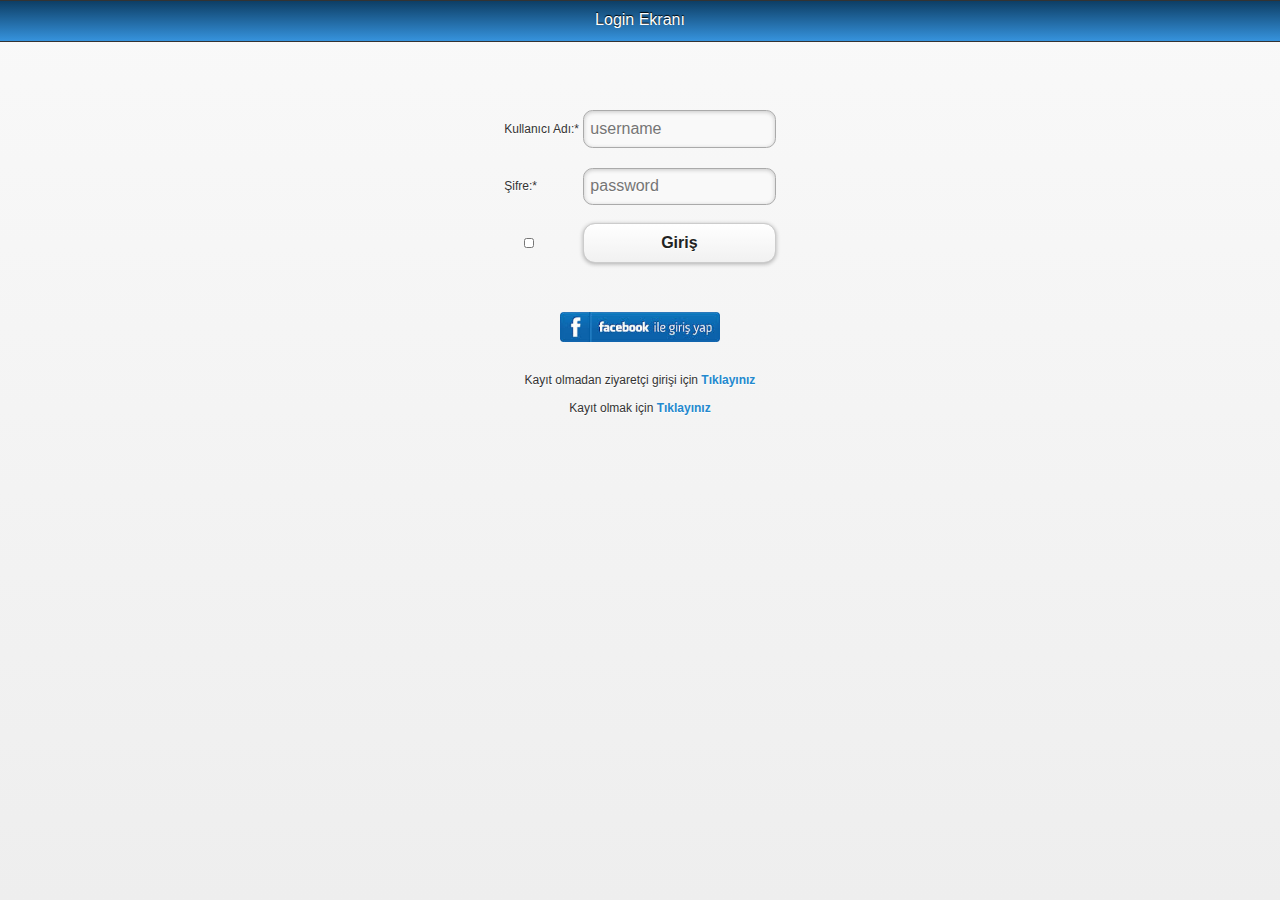
==== commit 8bae0b20: "ppp" ====
--- a/www/index.html
+++ b/www/index.html
@@ -21,6 +21,9 @@
             <div data-role="header" align="center">
                 <h1>Login Ekranı</h1>
             </div>
+            <br/>
+            <br/>
+            <br/>
             <div data-role="main" class="ui-content" align="center">
              <table border="0">
                 <tr> 
@@ -32,8 +35,12 @@
                 <td><input type="password" id="password" placeholder="password"/> </td>
                 </tr>
                 <tr>
-                    <td> </td>
-                    <td><input type="button" name="btn_login" id="btn_login" value="Giriş" onclick="app.loginfnc()"/></td>
+                    <td>
+                        <input type="checkbox" name="remember_me" id="remember_me" class="custom check" /> 
+                    </td>
+                    <td>
+                    	<input type="button" name="btn_login" id="btn_login" value="Giriş" onclick="app.loginfnc()"/>
+                    </td>
                 </tr>                
             </table>
             <br />
@@ -51,7 +58,60 @@
             </div>
         </div> 
         <!--end login page-->
-        
+
+<!--start add  survey page-->
+<div data-role="page" id="add_survey">
+    <div data-role="header" align="center">
+        <br/>
+              <div >
+                <a href="#barkod" data-ajax="false" onclick="app.fnc_Barkod()"><img src="img/menu_icons/1_Home.png" width="8%"> <img/></a>
+                <a href="#puanlarim" data-ajax="false"  onclick="app.fnc_Puanlarim()"><img src="img/menu_icons/2_Score.png" width="8%"> <img/></a>
+                <a href="#mesajlar"  onclick="app.fnc_Mesajlar()">        <img id="img_msg9" src="img/menu_icons/3_Message.png" width="8%"> <img/> </a>
+                <a href="#profil" data-ajax="false" onclick="app.fnc_Profil()"><img src="img/menu_icons/4_Profile.png" width="8%"> <img/></a>
+                <a href="#kampanyalar" onclick="app.fnc_Kampanyalar()">   <img id="img_camp9" src="img/menu_icons/5_Campaign.png" width="8%"> <img/></a>
+                <a href="#istatistik" data-ajax="false" onclick="app.fnc_Istatistik()"><img src="img/menu_icons/6_Statistic.png" width="8%"> <img/></a>
+                <a href="#anket" data-ajax="false" onclick="app.fnc_Anket()"><img id="img_inq9" src="img/menu_icons/8_anket_.png" width="8%"> <img/></a>                
+                <a href="#katalog_ms" data-ajax="false"><img src="img/menu_icons/9_shop.png" width="8%"> <img/></a>                
+                <a href="#map_branch_page" data-ajax="false" ><img src="img/menu_icons/7_Map.png" width="8%"> <img/></a>
+              </div>        
+    </div><!-- /header -->
+    <div data-role="content">
+        <br />
+         <table>
+             <tr>
+                 <td>1. Resim</td>
+                 <td> <a href="#" onclick="capturePhoto(1)">
+				<img src="img/takephoto.png" > <img/>
+				</a></td>
+                 <td><input type="checkbox" id="up_img_1"/> </td>
+             </tr>
+             <tr>
+                 <td>2. Resim</td>
+                 <td> <a href="#" onclick="capturePhoto(2)">
+                 	<img src="img/takephoto.png" > <img/>
+                 </a></td>
+                 <td><input type="checkbox" id="up_img_2"/> </td>
+             </tr>
+             <tr>
+                 <td>3. Resim</td>
+                 <td> <a href="#" onclick="capturePhoto(3)">
+				<img src="img/takephoto.png" > <img/>
+				</a></td>
+                  <td><input type="checkbox" id="up_img_3"/> </td>
+             </tr>
+             <tr>
+                <td colspan="3"><input type="text" style='width:100%' placeholder="Açıklama giriniz" name="desc" id="up_img_desc"></td>
+             </tr>
+             <tr>
+                 <td> </td>
+                 <td>
+                     <input type="button"  name="btn_add_survey" id="btn_add_survey" value="Kaydet" onclick="app.fnc_saveaddedsurvey()"/>
+                 </td>
+             </tr>
+         </table>
+    </div>
+</div>
+<!--end add survey page--> 
         
 <!--start new page-->
 
@@ -430,7 +490,7 @@
                 <a href="#map_branch_page" data-ajax="false" ><img src="img/menu_icons/7_Map.png" width="8%"> <img/></a>
 		      </div>        
     </div><!-- /header -->
-<div data-role="content">
+<div data-role="content" align="center">
 	<div id="div_img" align="right">
 		<img id="img_ret" src=""><img/>
 	</div>
@@ -634,9 +694,9 @@
 
 		      </div>               
     </div><!-- /header -->
-    <div data-role="content">
+    <div data-role="content" align="center">
  	
-	<div id="div_kampanyalar">
+	<div id="div_kampanyalar" align="center">
 		<br/>
 		<table>
                     <tr valign="center"> 
@@ -728,6 +788,10 @@
 		      </div>               
     </div><!-- /header -->
     <div data-role="content">
+    <a href="#add_survey" onclick="getSeq()"><img src="img/add.png"> <img/></a>
+    <br />
+    <br />
+    <br />
 	<div id="div_anket">
 	</div>
 </div>
@@ -916,8 +980,8 @@
                 <a href="#barkod" data-ajax="false"><img src="img/menu_icons/1_Home.png" width="11%"> <img/></a>
                 <a href="#hospital_randevu" data-ajax="false" onclick="app.fnc_randevu_init()"><img src="img/menu_icons/2_Score.png" width="10%"> <img/></a>
                 <a href="#hospital_randevular"  onclick="app.fnc_randevuList()">        <img id="img_msg_map_section15" src="img/menu_icons/3_Message.png" width="11%"> <img/> </a>
-                <a href="#hospital_tetkik_sonuclarim" data-ajax="false" onclick="app.fnc_Profil()"><img src="img/menu_icons/4_Profile.png" width="11%"> <img/></a>
-                <a href="#hospital_ask_doctor">   <img id="img_camp_map_sectiony" src="img/menu_icons/5_Campaign.png" width="11%""> <img/></a>
+                <a href="#hospital_tetkik_sonuclarim" data-ajax="false" onclick="app.fnc_tetkikList()"><img src="img/menu_icons/tetkik.png" width="11%"> <img/></a>
+                <a href="#hospital_ask_doctor">   <img id="img_camp_map_sectiony" src="img/menu_icons/ask_doctor.png" width="11%""> <img/></a>
                 <a href="#map_branch_page_hospital" data-ajax="false"> <img src="img/menu_icons/7_Map.png" width="11%"> <img/></a>
               </div>        
               
@@ -930,7 +994,7 @@
 			<img id="profil_img" src=""><img/>
 		</div>
     	
-         <div style="position: relative;">
+         <div style="position: relative;"  align="center">
 			Size özel üretilmiş dijital barkodunuzu hastanedeki işlemlerinizde kimlik kartı olarak kullanabilirsiniz. 
     		<br/>
     		<br/>    		
@@ -952,8 +1016,8 @@
                 <a href="#barkod" data-ajax="false"><img src="img/menu_icons/1_Home.png" width="11%"> <img/></a>
                 <a href="#hospital_randevu" data-ajax="false"  ><img src="img/menu_icons/2_Score.png" width="10%"> <img/></a>
                 <a href="#hospital_randevular"  onclick="app.fnc_randevuList()">        <img id="img_msg_map_section15" src="img/menu_icons/3_Message.png" width="11%"> <img/> </a>
-                <a href="#hospital_tetkik_sonuclarim" data-ajax="false" onclick="app.fnc_Profil()"><img src="img/menu_icons/4_Profile.png" width="11%"> <img/></a>
-                <a href="#hospital_ask_doctor">   <img id="img_camp_map_sectiont" src="img/menu_icons/5_Campaign.png" width="11%"> <img/></a>
+                <a href="#hospital_tetkik_sonuclarim" data-ajax="false" onclick="app.fnc_tetkikList()"><img src="img/menu_icons/tetkik.png" width="11%"> <img/></a>
+                <a href="#hospital_ask_doctor">   <img id="img_camp_map_sectiont" src="img/menu_icons/ask_doctor.png" width="11%"> <img/></a>
                 <a href="#map_branch_page_hospital" data-ajax="false"> <img src="img/menu_icons/7_Map.png" width="11%"> <img/></a>
               </div>        
     </div><!-- /header -->
@@ -994,9 +1058,9 @@
               <div >
                 <a href="#barkod" data-ajax="false"><img src="img/menu_icons/1_Home.png" width="11%"> <img/></a>
                 <a href="#hospital_randevu" data-ajax="false"  ><img src="img/menu_icons/2_Score.png" width="10%"> <img/></a>
-                <a href="#hospital_randevular"  onclick="app.fnc_randevuList()">        <img id="img_msg_map_section16" src="img/menu_icons/3_Message.png" width="11%"> <img/> </a>
-                <a href="#hospital_tetkik_sonuclarim" data-ajax="false" onclick="app.fnc_Profil()"><img src="img/menu_icons/4_Profile_.png" width="11%"> <img/></a>
-                <a href="#hospital_ask_doctor">   <img id="img_camp_map_section16" src="img/menu_icons/5_Campaign.png" width="11%"> <img/></a>
+                <a href="#hospital_randevular"  onclick="app.fnc_randevuList()">        <img id="img_msg_map_section16" src="img/menu_icons/3_Message_.png" width="11%"> <img/> </a>
+                <a href="#hospital_tetkik_sonuclarim" data-ajax="false" onclick="app.fnc_tetkikList()"><img src="img/menu_icons/tetkik.png" width="11%"> <img/></a>
+                <a href="#hospital_ask_doctor">   <img id="img_camp_map_section16" src="img/menu_icons/ask_doctor.png" width="11%"> <img/></a>
                 <a href="#map_branch_page_hospital" data-ajax="false"> <img src="img/menu_icons/7_Map.png" width="11%"> <img/></a>
               </div>        
     </div><!-- /header -->
@@ -1018,16 +1082,57 @@
                 <a href="#barkod" data-ajax="false"><img src="img/menu_icons/1_Home.png" width="11%"> <img/></a>
                 <a href="#hospital_randevu" data-ajax="false"  ><img src="img/menu_icons/2_Score.png" width="10%"> <img/></a>
                 <a href="#hospital_randevular"  onclick="app.fnc_randevuList()">        <img id="img_msg_map_section17" src="img/menu_icons/3_Message.png" width="11%"> <img/> </a>
-                <a href="#hospital_tetkik_sonuclarim" data-ajax="false" onclick="app.fnc_Profil()"><img src="img/menu_icons/4_Profile_.png" width="11%"> <img/></a>
-                <a href="#hospital_ask_doctor">   <img id="img_camp_map_section17" src="img/menu_icons/5_Campaign.png" width="11%"> <img/></a>
+                <a href="#hospital_tetkik_sonuclarim" data-ajax="false" onclick="app.fnc_tetkikList()"><img src="img/menu_icons/tetkik_.png" width="11%"> <img/></a>
+                <a href="#hospital_ask_doctor">   <img id="img_camp_map_section17" src="img/menu_icons/ask_doctor.png" width="11%"> <img/></a>
                 <a href="#map_branch_page_hospital" data-ajax="false"> <img src="img/menu_icons/7_Map.png" width="11%"> <img/></a>
               </div>        
     </div><!-- /header -->
     <div data-role="content">
 		<center> <h2> Tetkik Sonuçlarım </h2> </center>
-		<div id="div_randevular">
-		                
+		<div id="div_tetkik">
+
+
 		</div>
+    </div>
+</div>
+<!--end new page-->
+
+<!--start new page-->
+<div data-role="page" id="kan_tetkik_sonuc">
+    <div data-role="header" align="center">
+        <br/>
+              <div >
+                <a href="#barkod" data-ajax="false"><img src="img/menu_icons/1_Home.png" width="11%"> <img/></a>
+                <a href="#hospital_randevu" data-ajax="false"  ><img src="img/menu_icons/2_Score.png" width="10%"> <img/></a>
+                <a href="#hospital_randevular"  onclick="app.fnc_randevuList()">        <img src="img/menu_icons/3_Message.png" width="11%"> <img/> </a>
+                <a href="#hospital_tetkik_sonuclarim" data-ajax="false" onclick="app.fnc_tetkikList()"><img src="img/menu_icons/tetkik_.png" width="11%"> <img/></a>
+                <a href="#hospital_ask_doctor">   <img src="img/menu_icons/ask_doctor.png" width="11%"> <img/></a>
+                <a href="#map_branch_page_hospital" data-ajax="false"> <img src="img/menu_icons/7_Map.png" width="11%"> <img/></a>
+              </div>        
+    </div><!-- /header -->
+    <div data-role="content">
+		<center> <h2> Kan Tetkik Sonuçu </h2> </center>
+		<img src="img/kan_testi.png" style='width:100%'/>
+    </div>
+</div>
+<!--end new page-->  
+
+<!--start new page-->
+<div data-role="page" id="idrar_tetkik_sonuc">
+    <div data-role="header" align="center">
+        <br/>
+              <div >
+                <a href="#barkod" data-ajax="false"><img src="img/menu_icons/1_Home.png" width="11%"> <img/></a>
+                <a href="#hospital_randevu" data-ajax="false"  ><img src="img/menu_icons/2_Score.png" width="10%"> <img/></a>
+                <a href="#hospital_randevular"  onclick="app.fnc_randevuList()">        <img src="img/menu_icons/3_Message.png" width="11%"> <img/> </a>
+                <a href="#hospital_tetkik_sonuclarim" data-ajax="false" onclick="app.fnc_tetkikList()"><img src="img/menu_icons/tetkik_.png" width="11%"> <img/></a>
+                <a href="#hospital_ask_doctor">   <img src="img/menu_icons/ask_doctor.png" width="11%"> <img/></a>
+                <a href="#map_branch_page_hospital" data-ajax="false"> <img src="img/menu_icons/7_Map.png" width="11%"> <img/></a>
+              </div>        
+    </div><!-- /header -->
+    <div data-role="content">
+		<center> <h2> İdrar Tetkik Sonuçu </h2> </center>
+		<img src="img/idrar_testi.png" style='width:100%'/>
     </div>
 </div>
 <!--end new page-->  
@@ -1041,14 +1146,63 @@
                 <a href="#barkod" data-ajax="false"><img src="img/menu_icons/1_Home.png" width="11%"> <img/></a>
                 <a href="#hospital_randevu" data-ajax="false"  ><img src="img/menu_icons/2_Score.png" width="10%"> <img/></a>
                 <a href="#hospital_randevular"  onclick="app.fnc_randevuList()">        <img id="img_msg_map_section18" src="img/menu_icons/3_Message.png" width="11%"> <img/> </a>
-                <a href="#hospital_tetkik_sonuclarim" data-ajax="false" onclick="app.fnc_Profil()"><img src="img/menu_icons/4_Profile.png" width="11%"> <img/></a>
-                <a href="#hospital_ask_doctor" >   <img id="img_camp_map_section18" src="img/menu_icons/5_Campaign_.png" width="11%"> <img/></a>
+                <a href="#hospital_tetkik_sonuclarim" data-ajax="false" onclick="app.fnc_tetkikList()"><img src="img/menu_icons/tetkik.png" width="11%"> <img/></a>
+                <a href="#hospital_ask_doctor" >   <img id="img_camp_map_section18" src="img/menu_icons/ask_doctor_.png" width="11%"> <img/></a>
                 <a href="#map_branch_page_hospital" data-ajax="false"> <img src="img/menu_icons/7_Map.png" width="11%"> <img/></a>
               </div>        
     </div><!-- /header -->
     <div data-role="content">
-		<center> <h2> Doktora Sor </h2> </center>
-		<div id="div_randevular">
+		<center> <h2> Doktorunuza Sorun </h2> </center>
+		<div id="div_ask_doctor">
+
+         <table>
+             <tr>
+                <td colspan="3">
+                Doktora sormak istediğiniz konuyu giriniz.
+                <textarea placeholder="Sorunuzu Giriniz" id="ask_doctor_desc"> </textarea>
+             </td >             	
+             </tr>
+             <tr>
+                <td colspan="3">
+             	<select id="doktor_list_ask">
+					<option val="-1">Doktor Seçiniz</option>	
+				</select>
+             </td >             	
+             </tr>
+				
+             <tr>
+                <td colspan="3">
+                	Eğer sorunuzla ilgili doktora resim yollamak istiyorsanız aşağıdaki butonlara tıklayarak 3 adet resim paylaşabilirsiniz
+             </tr>
+             <tr>
+                 <td>1. Resim</td>
+                 <td> <a href="#" onclick="capturePhotoHospital(1)">
+				<img src="img/takephoto.png" > <img/>
+				</a></td>
+                 <td><input type="checkbox" id="up_img_1Hospital"/> </td>
+             </tr>
+             <tr>
+                 <td>2. Resim</td>
+                 <td> <a href="#" onclick="capturePhotoHospital(2)">
+                 	<img src="img/takephoto.png" > <img/>
+                 </a></td>
+                 <td><input type="checkbox" id="up_img_2Hospital"/> </td>
+             </tr>
+             <tr>
+                 <td>3. Resim</td>
+                 <td> <a href="#" onclick="capturePhotoHospital(3)">
+				<img src="img/takephoto.png" > <img/>
+				</a></td>
+                  <td><input type="checkbox" id="up_img_3Hospital"/> </td>
+             </tr>
+             <tr>
+                 <td> </td>
+                 <td>
+                     <input type="button"  name="btn_add_doc" id="btn_add_doc" value="Kaydet" onclick="app.fnc_insertDoctor_ask()"/>
+                 </td>
+                 <td> </td>
+             </tr>
+         </table>
 		                
 		</div>
     </div>
@@ -1064,8 +1218,8 @@
                 <a href="#barkod" data-ajax="false"><img src="img/menu_icons/1_Home.png" width="11%"> <img/></a>
                 <a href="#hospital_randevu" data-ajax="false"  ><img src="img/menu_icons/2_Score.png" width="10%"> <img/></a>
                 <a href="#hospital_randevular"  onclick="app.fnc_randevuList()">        <img  src="img/menu_icons/3_Message.png" width="11%"> <img/> </a>
-                <a href="#hospital_tetkik_sonuclarim" data-ajax="false" onclick="app.fnc_Profil()"><img src="img/menu_icons/4_Profile.png" width="11%"> <img/></a>
-                <a href="#hospital_ask_doctor" >   <img src="img/menu_icons/5_Campaign.png" width="11%"> <img/></a>
+                <a href="#hospital_tetkik_sonuclarim" data-ajax="false" onclick="app.fnc_tetkikList()"><img src="img/menu_icons/tetkik.png" width="11%"> <img/></a>
+                <a href="#hospital_ask_doctor" >   <img src="img/menu_icons/ask_doctor.png" width="11%"> <img/></a>
                 <a href="#map_branch_page_hospital" data-ajax="false"> <img src="img/menu_icons/7_Map_.png" width="11%"> <img/></a>
               </div>        
     </div><!-- /header -->
@@ -1098,8 +1252,8 @@
                 <a href="#barkod" data-ajax="false"><img src="img/menu_icons/1_Home.png" width="11%"> <img/></a>
                 <a href="#hospital_randevu" data-ajax="false"  ><img src="img/menu_icons/2_Score.png" width="10%"> <img/></a>
                 <a href="#hospital_randevular"  onclick="app.fnc_randevuList()">        <img  src="img/menu_icons/3_Message.png" width="11%"> <img/> </a>
-                <a href="#hospital_tetkik_sonuclarim" data-ajax="false" onclick="app.fnc_Profil()"><img src="img/menu_icons/4_Profile.png" width="11%"> <img/></a>
-                <a href="#hospital_ask_doctor" >   <img src="img/menu_icons/5_Campaign.png" width="11%"> <img/></a>
+                <a href="#hospital_tetkik_sonuclarim" data-ajax="false" onclick="app.fnc_tetkikList()"><img src="img/menu_icons/tetkik.png" width="11%"> <img/></a>
+                <a href="#hospital_ask_doctor" >   <img src="img/menu_icons/ask_doctor.png" width="11%"> <img/></a>
                 <a href="#map_branch_page_hospital" data-ajax="false"> <img src="img/menu_icons/7_Map_.png" width="11%"> <img/></a>		      </div>               
     </div><!-- /header -->
     <div data-role="content" id="mapContent" style="padding:0;position:absolute;top:90px;right:0px;bottom:0px;left:0px;">
@@ -1117,8 +1271,8 @@
                 <a href="#barkod" data-ajax="false"><img src="img/menu_icons/1_Home.png" width="11%"> <img/></a>
                 <a href="#hospital_randevu" data-ajax="false"  ><img src="img/menu_icons/2_Score.png" width="10%"> <img/></a>
                 <a href="#hospital_randevular"  onclick="app.fnc_randevuList()">        <img  src="img/menu_icons/3_Message.png" width="11%"> <img/> </a>
-                <a href="#hospital_tetkik_sonuclarim" data-ajax="false" onclick="app.fnc_Profil()"><img src="img/menu_icons/4_Profile.png" width="11%"> <img/></a>
-                <a href="#hospital_ask_doctor" >   <img src="img/menu_icons/5_Campaign.png" width="11%"> <img/></a>
+                <a href="#hospital_tetkik_sonuclarim" data-ajax="false" onclick="app.fnc_tetkikList()"><img src="img/menu_icons/tetkik.png" width="11%"> <img/></a>
+                <a href="#hospital_ask_doctor" >   <img src="img/menu_icons/ask_doctor.png" width="11%"> <img/></a>
                 <a href="#map_branch_page_hospital" data-ajax="false"> <img src="img/menu_icons/7_Map_.png" width="11%"> <img/></a>		      </div>               
     </div><!-- /header -->
     <div data-role="content">
@@ -1136,8 +1290,8 @@
                 <a href="#barkod" data-ajax="false"><img src="img/menu_icons/1_Home.png" width="11%"> <img/></a>
                 <a href="#hospital_randevu" data-ajax="false"  ><img src="img/menu_icons/2_Score.png" width="10%"> <img/></a>
                 <a href="#hospital_randevular"  onclick="app.fnc_randevuList()">        <img  src="img/menu_icons/3_Message.png" width="11%"> <img/> </a>
-                <a href="#hospital_tetkik_sonuclarim" data-ajax="false" onclick="app.fnc_Profil()"><img src="img/menu_icons/4_Profile.png" width="11%"> <img/></a>
-                <a href="#hospital_ask_doctor" >   <img src="img/menu_icons/5_Campaign.png" width="11%"> <img/></a>
+                <a href="#hospital_tetkik_sonuclarim" data-ajax="false" onclick="app.fnc_tetkikList()"><img src="img/menu_icons/tetkik.png" width="11%"> <img/></a>
+                <a href="#hospital_ask_doctor" >   <img src="img/menu_icons/ask_doctor.png" width="11%"> <img/></a>
                 <a href="#map_branch_page_hospital" data-ajax="false"> <img src="img/menu_icons/7_Map_.png" width="11%"> <img/></a>		      </div>               
     </div><!-- /header -->
     <div data-role="content" id="map_cont" style="padding:0;position:absolute;top:90px;right:0px;bottom:0px;left:0px;">
